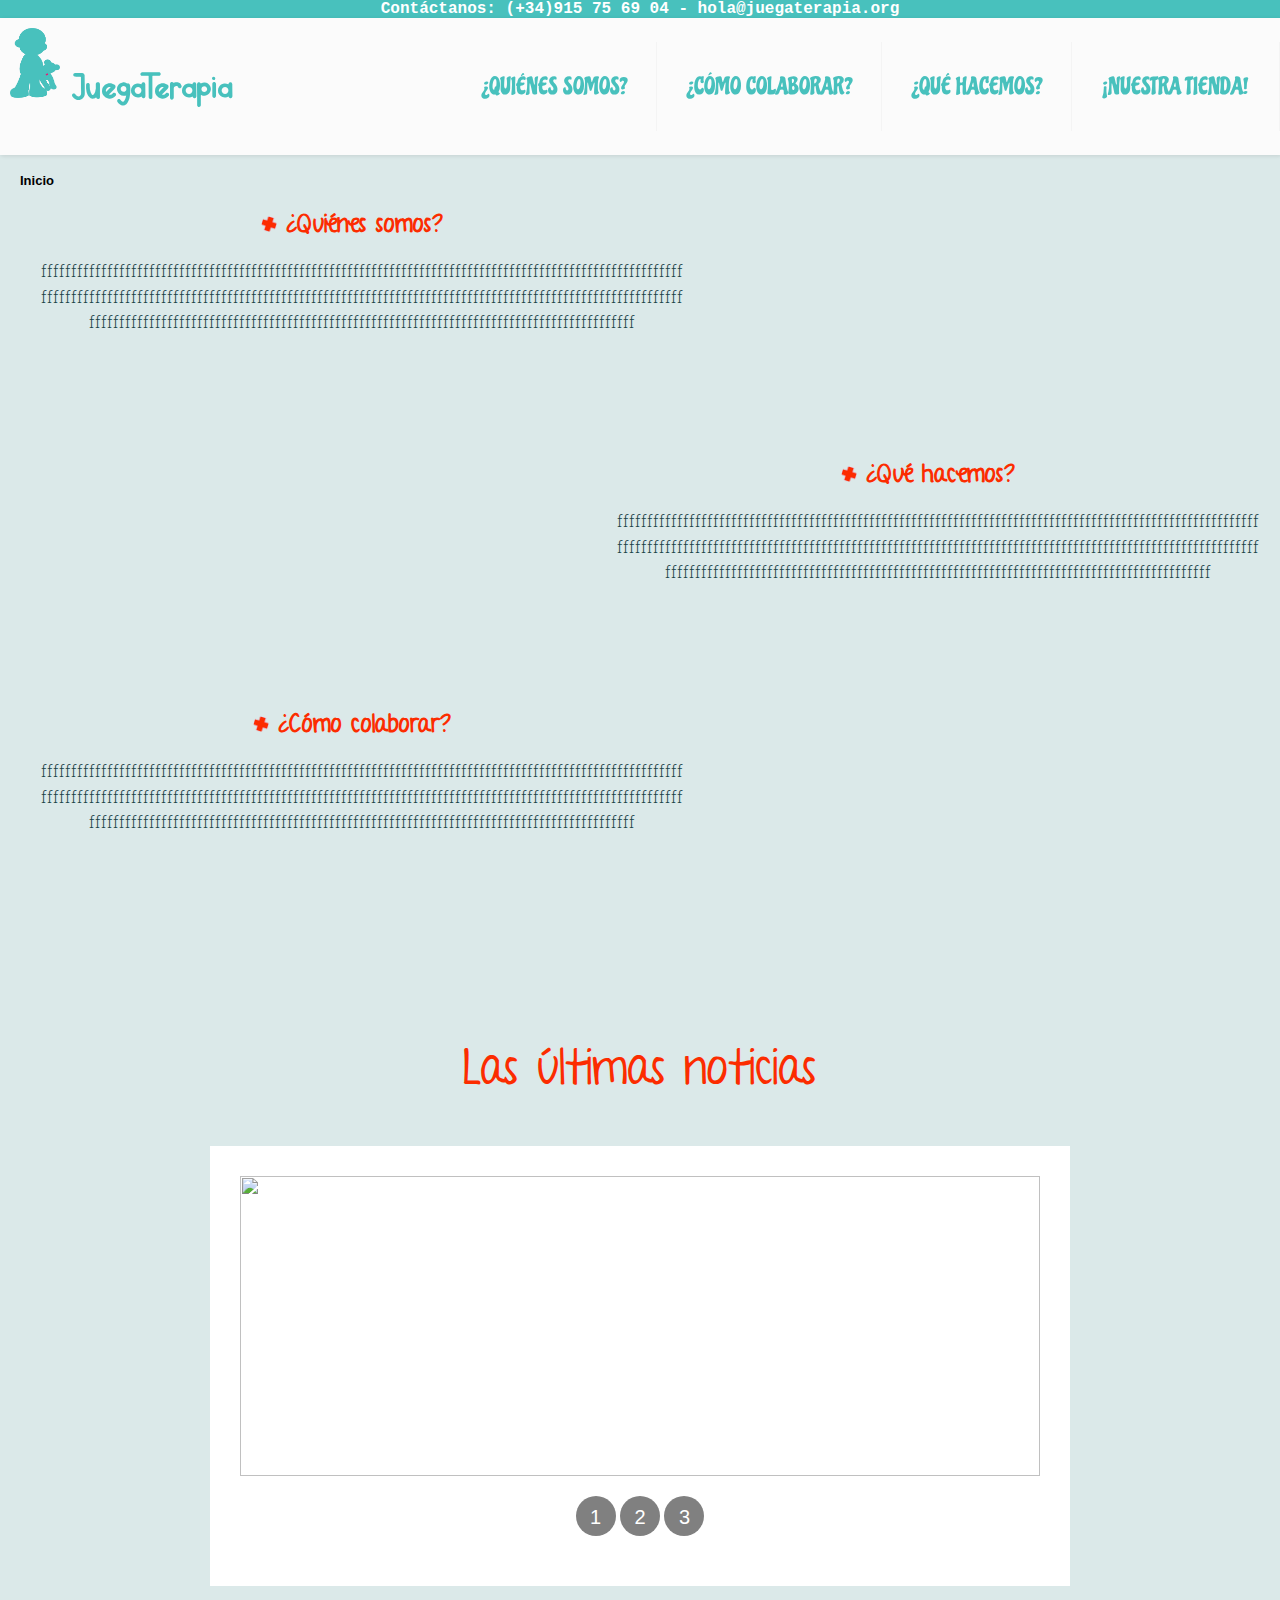
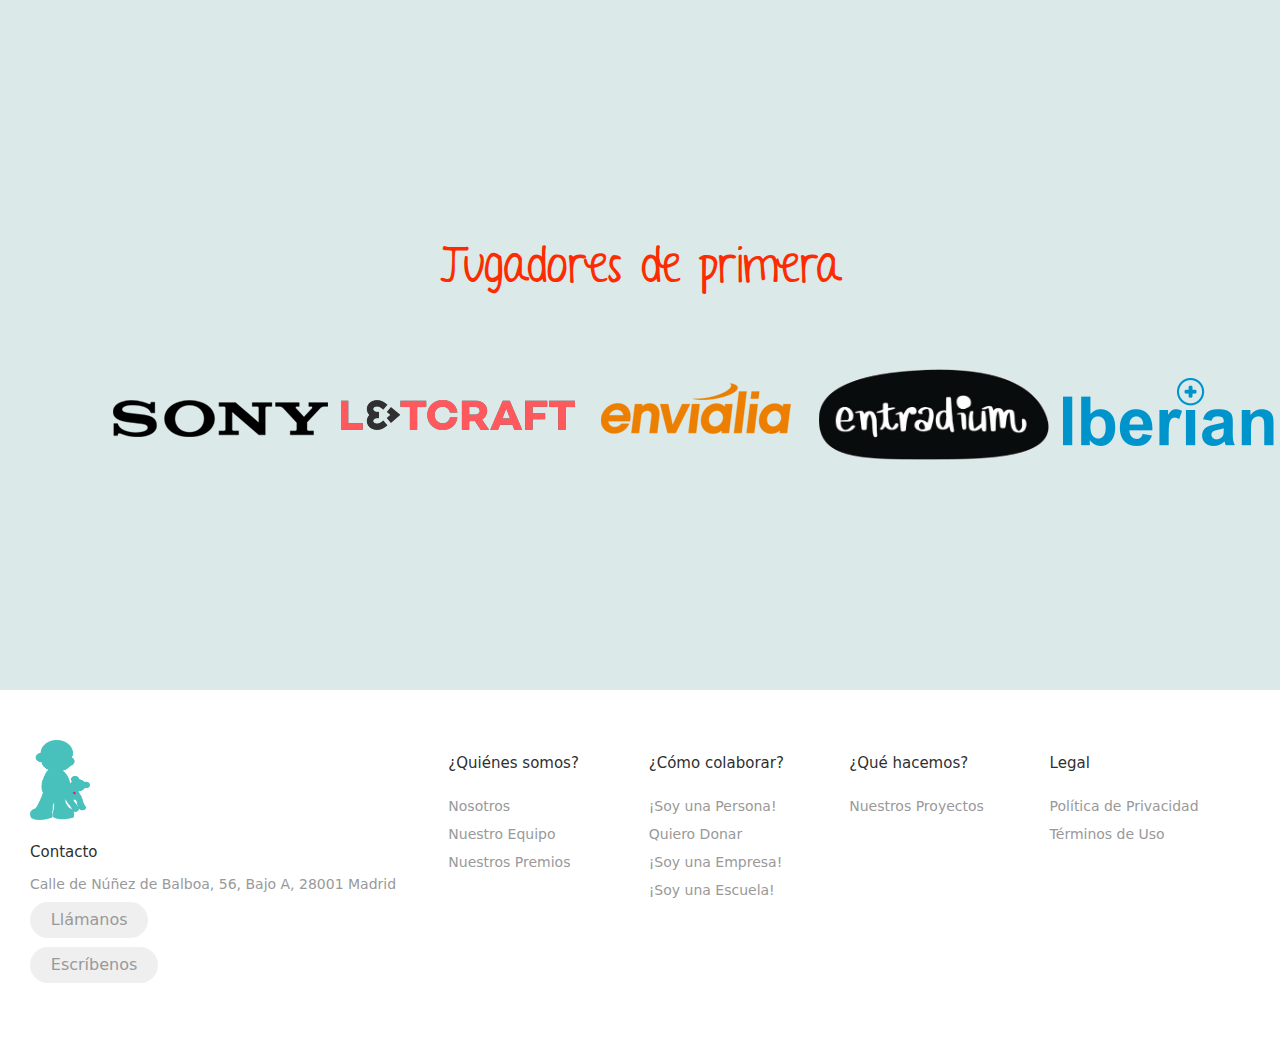
==== template/index.html @ b1e255b7 "v1.0 Plantillas Principales" ====
<!doctype html>
<html lang="en">
  <head>
    <!-- Required meta tags -->
    <meta charset="utf-8">
    <meta name="viewport" content="width=device-width, initial-scale=1">
    <link rel="stylesheet" href="../css/body.css">
    <link rel="stylesheet" href="../css/header.css">
    <link rel="stylesheet" href="../css/carrusel.css">
    <link rel="stylesheet" href="../css/piePag.css">
    <title>JuegaTerapia</title>
  </head> 

  

  <body class="body">

    <div class="containerP">
      Contáctanos: (+34)915 75 69 04 - hola@juegaterapia.org
    </div>

    <div class="containerEsp">
      <header class="header">
          
  
        <div class="logo">
          <img src="../images/icono.png" alt="" width="50" height="70">
          JuegaTerapia
        </div>

        <input class="menu-btn" type="checkbox" id="menu-btn" />
        <label class="menu-icon" for="menu-btn"><span class="navicon"></span></label>

        <ul class="menu">
          <div class="dropdown">
            <li style="color: var(--blue);"><a>¿QUIÉNES SOMOS?</a></li>
            <div class="dropdown-content">
              <div class="line">
                <a href="./nosotros.html">Nosotros</a>
              </div>
              <div class="line">
                <a href="./equipo.html">Nuestro Equipo</a>
              </div>
              <div class="line">
                <a href="./premios.html">Nuestros Premios</a>
              </div>
            </div>
          </div>

          <div class="dropdown">
            <li style="color: var(--blue);"><a>¿CÓMO COLABORAR?</a></li>
            <div class="dropdown-content">
              <div class="line">
                <a href="./persona.html">¡Soy una persona!</a>
              </div>
              <div class="line">
                <a href="./donar.html">Quiero Donar</a>
              </div>
              <div class="line">
                <a href="./empresa.html">¡Soy una empresa!</a>
              </div>
              <div class="line">
                <a href="./escuela.html">¡Soy una escuela!</a>
              </div>
            </div>
          </div>
          <li><a style="color: var(--blue);" href="./proyectos.html">¿QUÉ HACEMOS?</a></li>
          <li><a style="color: var(--blue);" href="#">¡NUESTRA TIENDA!</a></li>
        </ul>
      </header>
    </div>

    <div class="migasPan">
      <a style="font-weight: bold">Inicio</a>
    </div>

    <div class="containerN">
      <div class="containerLeft">
        <h2>
          <img loading="lazy" src="../images/cruz.png" alt="" width="16" height="16">
          <a href="./nosotros.html">¿Quiénes somos?</a>
        </h2>
        <p>
          [base64]
        </p>
      </div>
  
      <div class="containerRight">
        <h2>
          <img loading="lazy" src="../images/cruz.png" alt="" width="16" height="16">
          <a href="./proyectos.html">¿Qué hacemos?</a>
        </h2>
        <p>[base64]
      </div>
  
      <div class="containerLeft">
        
        <h2>
          <img loading="lazy" src="../images/cruz.png" alt="" width="16" height="16">
          <a href="./donar.html">¿Cómo colaborar?</a>
        </h2>
        <p>[base64]
        </p>
      </div>
  
      <div class="containerPo">
      </div>
    </div>

    <p class="titulo">Las últimas noticias</p>

    <!--El carrusel de ultimas noticias-->
    <!--Images carousel-->

    <div class="containerCa">
  
      <ul class="slider">
        <li id="slide1">
          <img src="https://s3-us-west-2.amazonaws.com/s.cdpn.io/3947459/car.jpg"/>
        </li>
        <li id="slide2">
          <img src="https://s3-us-west-2.amazonaws.com/s.cdpn.io/3947459/sunset.jpg"/>
        </li>
        <li id="slide3">
          <h1>Ejemplo con otros elementos</h1>
          <p>Esto es un párrafo de ejemplo para comprobar que podemos meter cualquier tipo de elementos en el slider</p>
          <a href="https://kikopalomares.com/">¡Corre a mi web para más contenido!</a>
        </li>
      </ul>
      
      <ul class="menu">
        <li>
          <a href="#slide1">1</a>
        </li>
        <li>
          <a href="#slide2">2</a>
        </li>
         <li>
          <a href="#slide3">3</a>
        </li>
      </ul>
      
    </div>


    <p class="titulo" style="padding-top:200px;">Jugadores de primera</p>
    <table style="border: hidden; padding-left: 100px; padding-bottom: 200px;">
      <tbody>
        <tr>
          <td style="border: hidden;">
            <a href="https://www.playstation.com/es-es/"><img src="../images/logo_sony.png" alt="Sony"></a>
          </td>
          <td style="border: hidden;">
            <a href="https://www.youtube.com/user/L3TCraft"><img src="../images/L3Tcraft-1-1.png" alt="L3Tcraft"></a>
          </td>
          <td style="border: hidden;">
            <a href="http://www.envialia.com/"><img src="../images/logo_envialia.png" alt="Envialia"></a>
          </td>
          <td style="border: hidden;">
            <a href="https://entradium.com/"><img src="../images/entradium_logo-1.png" alt="Entradium"></a>
          </td>
          <td style="border: hidden;">
            <a href="https://www.iberiancare.com/"><img src="../images/cabecera-iberian-care.png" alt="IberianCare"></a>
          </td>
        </tr>
      </tbody>
    </table>

    <!--Pie de página-->
    <footer class="footer">
      <div class="footer__addr">
        <h3 class="footer__logo"><img src="../images/icono.png" width="60" height="80" alt="JuegaTerapia"></h3>              
            
        <h3>Contacto</h3>
        
        <address>
          Calle de Núñez de Balboa, 56, Bajo A, 28001 Madrid<br>
          <a class="footer__btn" href="tel:+34-915756904">Llámanos</a>
          <a class="footer__btn" href="mailto:hola@juegaterapia.org">Escríbenos</a>
        </address>
      </div>
      
      <ul class="footer__nav">
        <li class="nav__item">
          <h3 class="nav__title">¿Quiénes somos?</h3>
    
          <ul class="nav__ul">
            <li>
              <a href="./nosotros.html">Nosotros</a>
            </li>
    
            <li>
              <a href="./equipo.html">Nuestro Equipo</a>
            </li>
                
            <li>
              <a href="./premios.html">Nuestros Premios</a>
            </li>
          </ul>
        </li>
        
        <li class="nav__item">
          <h3 class="nav__title">¿Cómo colaborar?</h3>
          
          <ul class="nav__ul">
            <li>
              <a href="./persona.html">¡Soy una Persona!</a>
            </li>
    
            <li>
              <a href="./donar.html">Quiero Donar</a>
            </li>
                
            <li>
              <a href="./empresa.html">¡Soy una Empresa!</a>
            </li>

            <li>
              <a href="./escuela.html">¡Soy una Escuela!</a>
            </li>
          </ul>
        </li>

        <li class="nav__item">
          <h3 class="nav__title">¿Qué hacemos?</h3>
          
          <ul class="nav__ul">
            <li>
              <a href="./proyectos.html">Nuestros Proyectos</a>
            </li>
          </ul>
        </li>
        
        <li class="nav__item">
          <h3 class="nav__title">Legal</h3>
          
          <ul class="nav__ul">
            <li>
              <a href="./privacidad.html">Política de Privacidad</a>
            </li>
            
            <li>
              <a href="./tuso.html">Términos de Uso</a>
            </li>
          </ul>
        </li>
      </ul>
    </footer>
  </body>
</html>
---- css/body.css ----
*{
    --blue: #48c1bd; 
    --red: #fc2c00;
    --h: 'Rain';
    --texto: 'Roboto';
}


/*Fuentes*/
@font-face {
    font-family: 'Rain';
    src: url(../fonts/AYearWithoutRain.ttf) format('truetype');
    font-style: normal;
}

@font-face {
    font-family: 'Roboto';
    src: url(../fonts/RobotoSlab-Light.ttf) format('truetype'); /*Si veo que no se entiende bien, lo hago con el regular*/
    font-style: normal;
}


.body{
    margin: 0;
    font-family: Helvetica, sans-serif;
    background-color: #dbe9e9;
}

.body .containerLeft {
    width: 55%;
    height: 25%;
    margin: 1 auto;
    float: left;
    padding-bottom: 50px;
}

.body h2{
    font-family: var(--h), sans-serif;
    color: var(--red);
    font-size: 1.5em;
    text-align: center;
}


.containerLeft p, .containerRight p{
    font-family: var(--texto), sans-serif;
    margin-left: 20px;
    text-align: center;
    overflow-wrap: break-word;
    font-size: 16px;
    font-weight: 400;
    line-height: 1.6em;
    color: #1c4348;
    padding-left: 20px;
    padding-right: 20px;
}

.body .containerRight {
    width: 55%;
    height: 25%;
    margin: 1 auto;
    float: right;
    padding-bottom: 50px;
}

.containerLeft a:link, .containerRight a:link{
    color: var(--red);
	TEXT-DECORATION: none;
}

.containerLeft a:visited, .containerRight a:visited {
    color: var(--red);
	TEXT-DECORATION: none
}

.containerLeft a:hover, .containerRight a:hover{ 
    color: var(--red);
	TEXT-DECORATION:underline;
}


.logo a{
    color: var(--blue);
    text-decoration: none;
}


.migasPan{
    font-size: 13px; 
    padding-left: 20px;
}

.migasPan a::after{
    content: ">";
    padding-left: 5px;
    padding-right: 5px;
}

.migasPan a:last-child::after{
    content: "";
}

.migasPan a::backdrop{
    content: "";
}

.migasPan a::before{
    content: "";
}

.migasPan a:link{
    color: black;
    text-decoration: none;
}

.migasPan a:visited{
    COLOR:#666666; 
	TEXT-DECORATION: none
}

.footer a:hover { 
	COLOR: #fc2c00;
	TEXT-DECORATION:underline;
}
 

.container{
    padding-top: 50px;
    position: relative;
    width: all;
    height: auto;
    margin: 1 auto;
    float: center;
    padding-bottom: 50px;
}

.containerN{
    position: relative;
    width: 100%;
    height: 800px;
    margin: 1 auto;
}

.titulo{
    font-family: var(--h), sans-serif;
    color: var(--red);
    font-size: 3em;
    text-align: center;
}

.containerPo{
    width:100%;
    height: 0px;
}

h1{
    font: 40px var(--h), sans-serif;
    margin-top: 30px;
    text-align: center;
    text-transform: uppercase;
}

h1.no-span {
    display: table;
    white-space: nowrap;
}

h1.no-span::before {
    border-top: 1px solid var(--red);
    content: '';
    display: table-cell;
    position: relative;
    top: 0.5em;
    width: 45%;
    right: 1.5%;
}

h1.no-span::after{
    border-top: 1px solid var(--red);
    content: '';
    display: table-cell;
    position: relative;
    top: 0.5em;
    width: 44%;
    left: 1.5%;

}

h1.background {
    position: relative;
    z-index: 1;
}

h1.background span {
    background: var(--background);
    padding: 0 15px;
}

h1.background::before {
    border-top: 2px solid #dfdfdf;
    content:"";
    margin: 0 auto; /* this centers the line to the full width specified */
    position: absolute; /* positioning must be absolute here, and relative positioning must be applied to the parent */
    top: 50%; left: 0; right: 0; bottom: 0;
    width: 95%;
    z-index: -1;
}
---- css/header.css ----
/* header */
*{
    --blue: #48c1bd; 
    --tmenu: 'Little Orion';
    --titulo: 'Chicle Regular';
    --background: #fbfbfb;
    --white: white;
}


/*Fuentes*/
@font-face {
    font-family: 'Little Orion';
    src: url(../fonts/LittleOrion-PersonalUse.otf) format('truetype');
    font-style: normal;
    font-weight: bold !important;
}




@font-face {
    font-family: 'Chicle Regular';
    src: url(../fonts/Chicle-Regular.ttf) format('truetype');
    font-style: normal;
    font-weight: bold !important;
}


.header {
    background-color: var(--background);
    box-shadow: 1px 1px 4px 0 rgba(0,0,0,.1);
    position: fixed;
    width: 100%;
    z-index: 3;
    height: auto;
    margin: 0;
}
    
.containerP{
    width: 100%;
    height: auto;
    background-color: var(--blue);
    font-family:'Courier New', Courier, monospace;
    color: var(--white);
    text-align: center;
    font-size: 1em;
    font-weight: bold;
}

.header ul {
    padding: 0;
    list-style: none;
    overflow: hidden;
    background-color: var(--background);
}

.header li a {
    display: block;
    padding: 20px 20px;
    border-right: 1px solid #f4f4f4;
    text-decoration: none;
}

.header li a:hover,
.header .menu-btn:hover {
    background-color: #f4f4f4;
}

.header .logo {
    display: block;
    float: left;
    padding: 10px 10px;
    /*Esto es mío para la letra del logo*/
    color: var(--blue);
    font-size: 2.5em;
    font-family: var(--tmenu), sans-serif;
}

/* menu */

.header .menu {
    color: var(--blue);
    clear: both;
    max-height: 0;
    transition: max-height .2s ease-out;
    font-size: 1.5em;
    font-family: var(--titulo), sans-serif;
}

/* menu icon */

.header .menu-icon {
    cursor: pointer;
    display: inline-block;
    padding: 28px 20px;
    position: relative;
    user-select: none;
}

.header .menu-icon .navicon {
    background: #333;
    display: block;
    height: 2px;
    position: relative;
    transition: background .2s ease-out;
    width: 18px;
}

.header .menu-icon .navicon:before,
.header .menu-icon .navicon:after {
    background: #333;
    content: '';
    display: block;
    height: 100%;
    position: absolute;
    transition: all .2s ease-out;
    width: 100%;
}

.header .menu-icon .navicon:before {
    top: 5px;
}

.header .menu-icon .navicon:after {
    top: -5px;
}

/* menu btn */

.header .menu-btn {
    display: none;
}

.header .menu-btn:checked ~ .menu {
    max-height: 240px;
}

.header .menu-btn:checked ~ .menu-icon .navicon {
    background: transparent;
}

.header .menu-btn:checked ~ .menu-icon .navicon:before {
    transform: rotate(-45deg);
}

.header .menu-btn:checked ~ .menu-icon .navicon:after {
    transform: rotate(45deg);
}

.header .menu-btn:checked ~ .menu-icon:not(.steps) .navicon:before,
.header .menu-btn:checked ~ .menu-icon:not(.steps) .navicon:after {
    top: 0;
}

/* 48em = 768px */

@media (min-width: 48em) {
    .header li {
        float: left;
    }
    .header li a {
        padding: 30px 30px;
    }
    .header .menu {
        clear: none;
        float: right;
        max-height: none;
        color: var(--blue);
    }
    .header .menu-icon {
        display: none;
    }
}

.containerP{
    margin: 0 auto;
    width: 100%;
}

body{
    margin: 0 auto;
}


.containerEsp{
    position: relative;
    width: 100%;
    height: 155.2px;
    background-color: transparent;
}

/*DropDown*/

.dropdown {
  float: left;
  overflow: hidden;
}


.dropdown-content {
  margin-left: 1vmax;
  display: none;
  position: absolute;
  background-color: var(--blue);
  min-width: 14vmax;
  box-shadow: 0px 8px 16px 0px rgba(0,0,0,0.2);
  z-index: 1;
   
}
.dropdown-content a {
  float: none;
  color: white;
  padding: 12px 16px;
  text-decoration: none;
  display: block;
  text-align: left;
}

.dropdown-content a:hover {
  background-color: #ededed;
  color: var(--red);

}
.line::after {
    content: '';
    display: block;
    width: 0;
    height: 2px;
    background: #0f2952;
    transition: width 2s;
}

.line:hover::after {
    width: 100%;
    transition: width 2s;
}

.dropdown:hover .dropdown-content {
  display: block;
}
---- css/carrusel.css ----
.containerCa{
    margin: auto;
    background-color: white;
    width: 800px;
    padding: 30px;
  }
  
  .containerCa ul, .containerCa li {
      padding: 0;
      margin: 0;
      list-style: none;
  }
  
  .containerCa ul.slider{
    position: relative;
    width: 800px;
    height: 300px;
  }
  
  .containerCa ul.slider li {
      position: absolute;
      left: 0px;
      top: 0px;
      opacity: 0;
      width: inherit;
      height: inherit;
      transition: opacity .5s;
      background:#fff;
  }
  
  .containerCa ul.slider li img{
    width: 100%;
    height: 300px;
    object-fit: cover;
  }
  
  .containerCa ul.slider li:first-child {
      opacity: 1; /*Mostramos el primer <li>*/
  }
  
  .containerCa ul.slider li:target {
      opacity: 1; /*Mostramos el <li> del enlace que pulsemos*/
  }
  
  .containerCa .menu{
    text-align: center;
    margin: 20px;
  }
  
  .containerCa .menu li{
    display: inline-block;
    text-align: center;
  }
  
  .containerCa .menu li a{
    display: inline-block;
    color: white;
    text-decoration: none;
    background-color: grey;
    padding: 10px;
    width: 20px;
    height: 20px;
    font-size: 20px;
    border-radius: 100%;
  }
---- css/piePag.css ----
.footer, .footer::before, .footer::after{
    font-family: acumin-pro, system-ui, sans-serif;
    margin: 0;
    display: grid;
    grid-template-rows: auto 1fr auto;
    font-size: 14px;
    background-color: #f4f4f4;
    align-items: start;
    min-height: 200px;
    display: flex;
    flex-flow: row wrap;
    padding: 30px 30px 20px 30px;
    color: #2f2f2f;
    background-color: #fff;
    border-top: 1px solid #e5e5e5;
  }

.footer a:link {
	COLOR: #999999; 
	TEXT-DECORATION: none;
}
.footer a:visited {
	COLOR:#666666; 
	TEXT-DECORATION: none
}

.footer a:hover { 
	COLOR: #fc2c00;
	TEXT-DECORATION:underline;
}

.footer a:active {
	BACKGROUND: #cf0; 
	COLOR: #fff
}

  .footer > * {
    flex:  1 100%;
  }
  
  .footer__addr {
    margin-right: 1.25em;
    margin-bottom: 2em;
  }
  
  .footer__logo {
    font-family: 'Pacifico', cursive;
    font-weight: 400;
    text-transform: lowercase;
    font-size: 1.5rem;
  }
  
  .footer__addr h3 {
    margin-top: 1.3em;
    font-size: 15px;
    font-weight: 400;
  }
  
  .nav__title {
    font-weight: 400;
    font-size: 15px;
  }
  
  .footer address {
    font-style: normal;
    color: #999;
  }
  
  .footer__btn {
    display: flex;
    align-items: center;
    justify-content: center;
    height: 36px;
    max-width: max-content;
    background-color: rgb(33, 33, 33, 0.07);
    border-radius: 100px;
    color: #2f2f2f;
    line-height: 0;
    margin: 0.6em 0;
    font-size: 1rem;
    padding: 0 1.3em;
  }
  
  .footer ul {
    list-style: none;
    padding-left: 0;
  }
  
  .footer li {
    line-height: 2em;
  }
  
  .footer a {
    text-decoration: none;
  }
  
  .footer__nav {
    display: flex;
      flex-flow: row wrap;
  }
  
  .footer__nav > * {
    flex: 1 50%;
    margin-right: 1.25em;
  }
  
  .nav__ul a {
    color: #999;
  }
  
  .nav__ul--extra {
    column-count: 2;
    column-gap: 1.25em;
  }
  
  .legal {
    display: flex;
    flex-wrap: wrap;
    color: #999;
  }
    
  .legal__links {
    display: flex;
    align-items: center;
  }
  
  .heart {
    color: #2f2f2f;
  }
  
  @media screen and (min-width: 24.375em) {
    .legal .legal__links {
      margin-left: auto;
    }
  }
  
  @media screen and (min-width: 40.375em) {
    .footer__nav > * {
      flex: 1;
    }
    
    .nav__item--extra {
      flex-grow: 2;
    }
    
    .footer__addr {
      flex: 1 0px;
    }
    
    .footer__nav {
      flex: 2 0px;
    }
  }
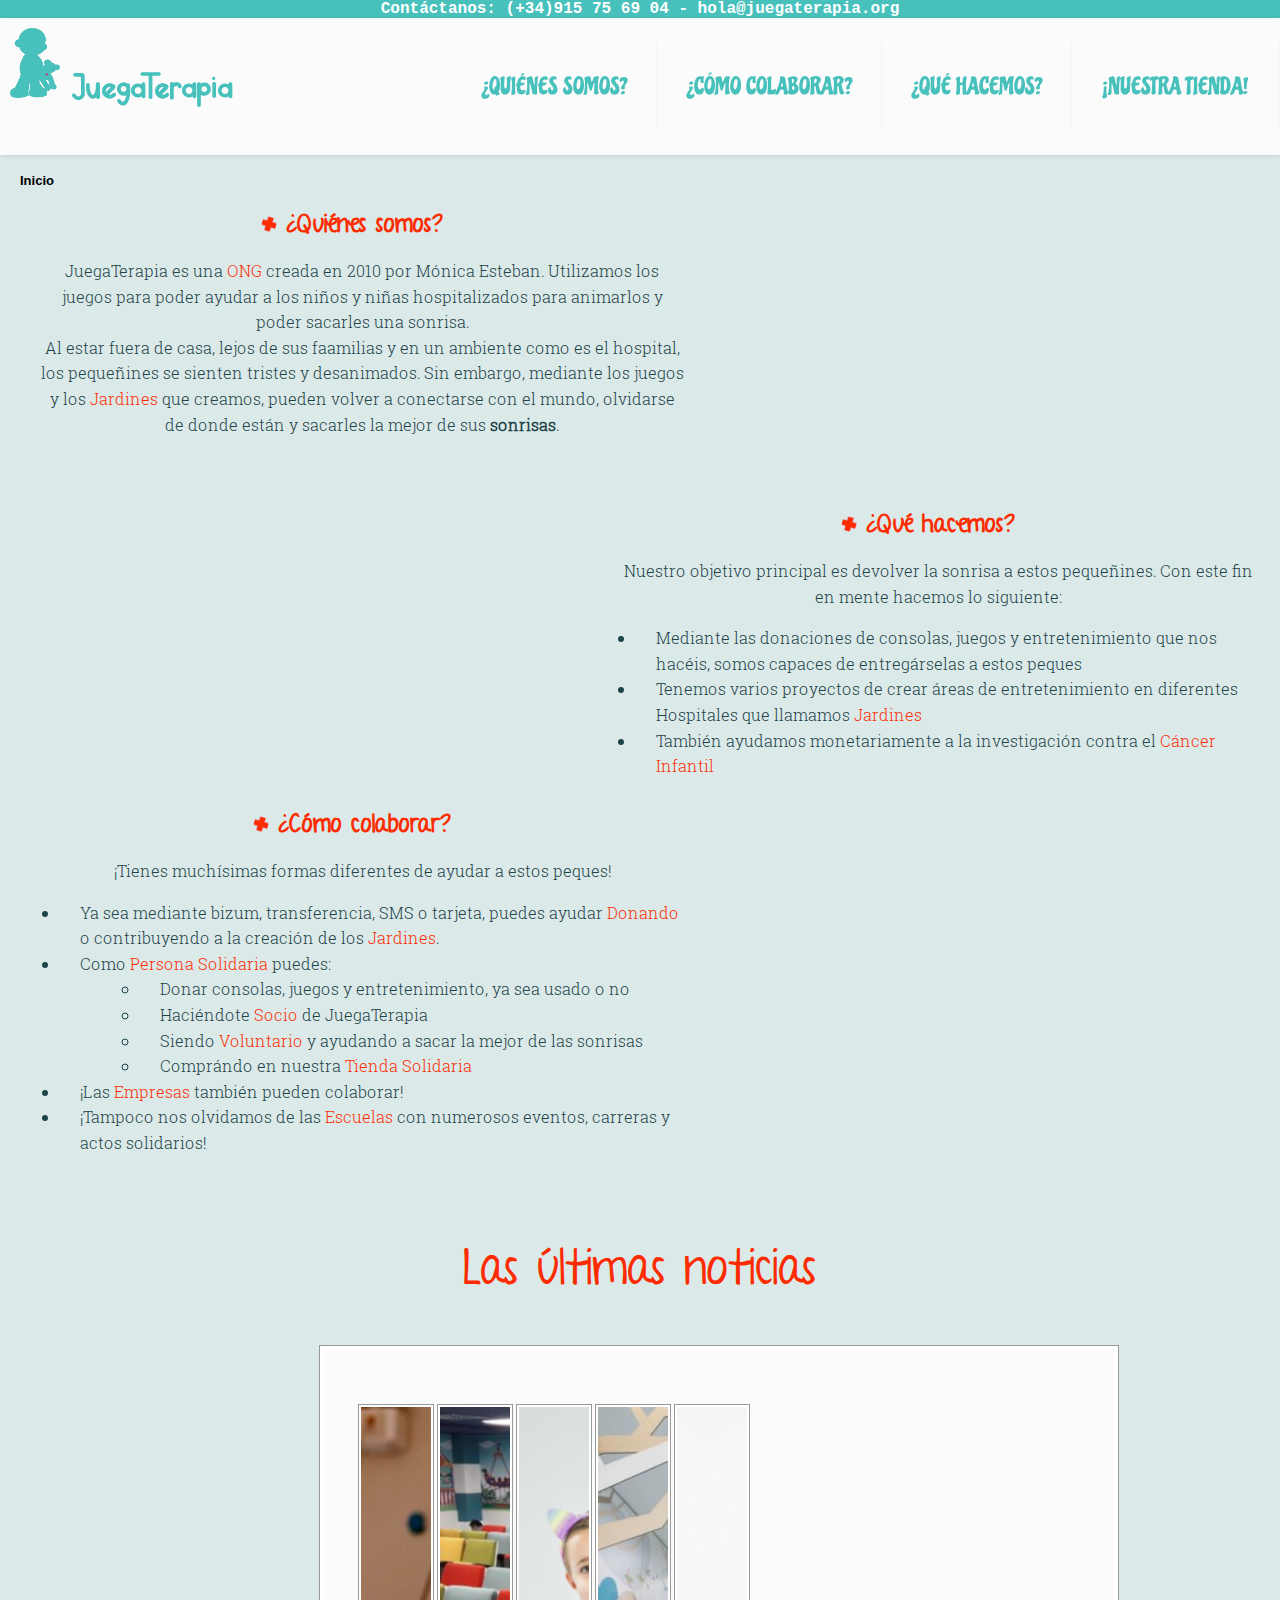
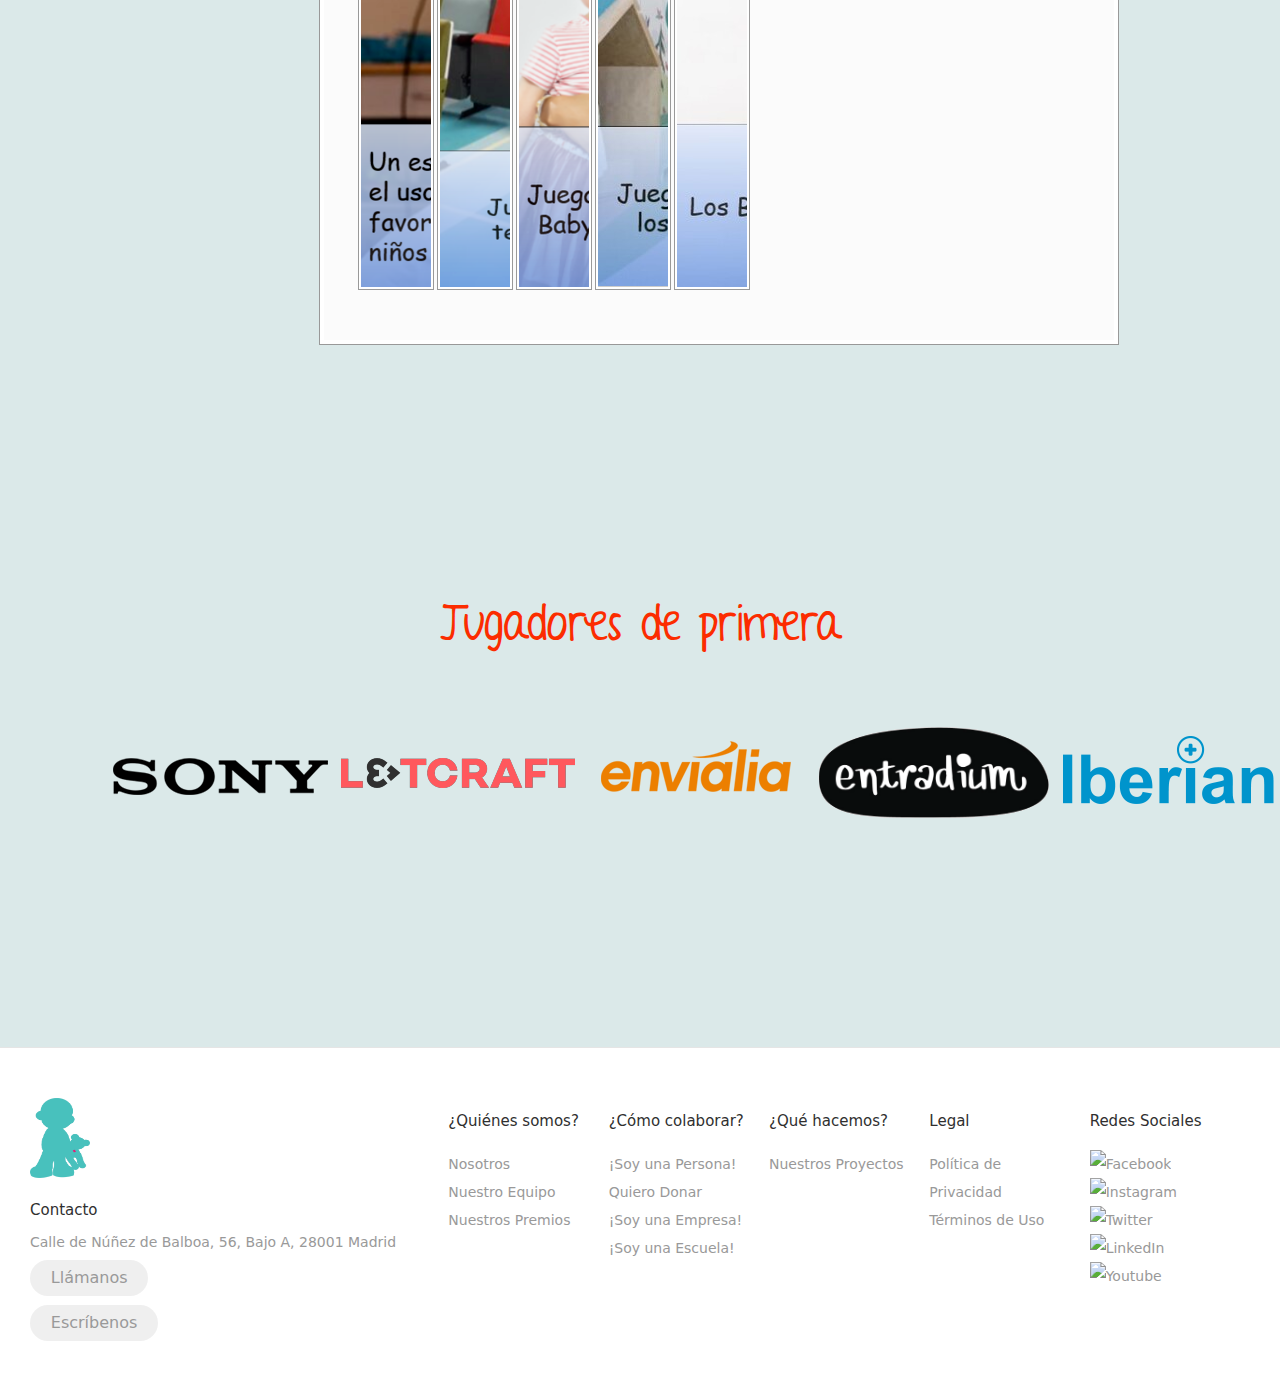
==== commit 69ef44a1: "v1.1 - Terminada index y actualizado footer" ====
--- a/template/index.html
+++ b/template/index.html
@@ -81,7 +81,10 @@
           <a href="./nosotros.html">¿Quiénes somos?</a>
         </h2>
         <p>
-          [base64]
+          JuegaTerapia es una <a href="">ONG</a> creada en 2010 por Mónica Esteban. Utilizamos los juegos para poder ayudar a los niños y niñas hospitalizados
+          para animarlos y poder sacarles una sonrisa.<br> Al estar fuera de casa, lejos de sus faamilias y en un ambiente como es el hospital, los pequeñines se 
+          sienten tristes y desanimados. Sin embargo, mediante los juegos y los <a href="./proyectos.html">Jardines</a> que creamos, pueden volver a conectarse con el mundo, 
+          olvidarse de donde están y sacarles la mejor de sus <strong>sonrisas</strong>. 
         </p>
       </div>
   
@@ -90,7 +93,14 @@
           <img loading="lazy" src="../images/cruz.png" alt="" width="16" height="16">
           <a href="./proyectos.html">¿Qué hacemos?</a>
         </h2>
-        <p>[base64]
+        <p>
+          Nuestro objetivo principal es devolver la sonrisa a estos pequeñines. Con este fin en mente hacemos lo siguiente:
+          <ul>
+            <li>Mediante las donaciones de consolas, juegos y entretenimiento que nos hacéis, somos capaces de entregárselas a estos peques</li>
+            <li>Tenemos varios proyectos de crear áreas de entretenimiento en diferentes Hospitales que llamamos <a href="./proyectos.html">Jardines</a></li>
+            <li>También ayudamos monetariamente a la investigación contra el <a href="https://www.cancer.gov/espanol/investigacion/areas/cancer-infantil">Cáncer Infantil</a></li>
+          </ul>
+        </p>
       </div>
   
       <div class="containerLeft">
@@ -99,7 +109,30 @@
           <img loading="lazy" src="../images/cruz.png" alt="" width="16" height="16">
           <a href="./donar.html">¿Cómo colaborar?</a>
         </h2>
-        <p>[base64]
+        <p>
+          ¡Tienes muchísimas formas diferentes de ayudar a estos peques!
+          <ul>
+
+            <li>Ya sea mediante bizum, transferencia, SMS o tarjeta, puedes ayudar <a href="./donar.html">Donando</a> o contribuyendo a la creación de los <a href="./proyectos.html">Jardines</a>.</li>
+
+            <li>
+              Como <a href="./persona.html">Persona Solidaria</a> puedes:
+              <ul>
+                <li>Donar consolas, juegos y entretenimiento, ya sea usado o no</li>
+                <li>Haciéndote <a href="./persona.html">Socio</a> de JuegaTerapia</li>
+                <li>Siendo <a href="./persona.html">Voluntario</a> y ayudando a sacar la mejor de las sonrisas</li>
+                <li>Comprándo en nuestra <a href="">Tienda Solidaria</a></li>
+              </ul>
+
+            <li>
+              ¡Las <a href="./empresa.html">Empresas</a> también pueden colaborar!
+            </li>
+
+            <li>
+              ¡Tampoco nos olvidamos de las <a href="./escuela.html">Escuelas</a> con numerosos eventos, carreras y actos solidarios!
+            </li>
+            </li>
+          </ul>
         </p>
       </div>
   
@@ -112,33 +145,22 @@
     <!--El carrusel de ultimas noticias-->
     <!--Images carousel-->
 
-    <div class="containerCa">
-  
-      <ul class="slider">
-        <li id="slide1">
-          <img src="https://s3-us-west-2.amazonaws.com/s.cdpn.io/3947459/car.jpg"/>
-        </li>
-        <li id="slide2">
-          <img src="https://s3-us-west-2.amazonaws.com/s.cdpn.io/3947459/sunset.jpg"/>
-        </li>
-        <li id="slide3">
-          <h1>Ejemplo con otros elementos</h1>
-          <p>Esto es un párrafo de ejemplo para comprobar que podemos meter cualquier tipo de elementos en el slider</p>
-          <a href="https://kikopalomares.com/">¡Corre a mi web para más contenido!</a>
-        </li>
-      </ul>
-      
-      <ul class="menu">
-        <li>
-          <a href="#slide1">1</a>
-        </li>
-        <li>
-          <a href="#slide2">2</a>
-        </li>
-         <li>
-          <a href="#slide3">3</a>
-        </li>
-      </ul>
+    <div class="containerCa" id="slider">
+        <div id="allpic">
+          <img src="../images/noticia-studio.png" title="Estudio"/>
+        </div>
+        <div id="allpic">
+          <img src="../images/noticia-cine.png"/>
+        </div>
+      <div id="allpic">
+          <img src="../images/noticia-Sara.png"/>
+        </div>
+      <div id="allpic">
+          <img src="../images/noticia-retiro.jpg"/>
+        </div>
+      <div id="allpic">
+          <img src="../images/noticia-Laura.jpg"/>
+        </div>
       
     </div>
 
@@ -244,7 +266,35 @@
             </li>
           </ul>
         </li>
+
+        <li class="nav__item">
+          <h3 class="nav__title">Redes Sociales</h3>
+          
+          <ul class="nav__ul">
+            <li>
+              <a href="./tuso.html"><img src="https://www.facebook.com/juegaterapia" alt="Facebook"></a>
+            </li>
+
+            <li>
+              <a href="./privacidad.html"><img src="https://www.instagram.com/juegaterapiaOrg/" alt="Instagram"></a>
+            </li>
+            
+            <li>
+              <a href="./tuso.html"><img src="https://twitter.com/juegaterapia" alt="Twitter"></a>
+            </li>
+
+            <li>
+              <a href="./tuso.html"><img src="https://es.linkedin.com/company/juegaterapia" alt="LinkedIn"></a>
+            </li>
+
+            <li>
+              <a href="./tuso.html"><img src="https://www.youtube.com/channel/UCFs-91-luX_8uUnnZDXphIA" alt="Youtube"></a>
+            </li>
+            
+          </ul>
+        </li>
+
       </ul>
+      
     </footer>
-  </body>
 </html>
--- a/css/body.css
+++ b/css/body.css
@@ -42,7 +42,7 @@
 }
 
 
-.containerLeft p, .containerRight p{
+.containerLeft p, .containerRight p, .containerLeft li, .containerRight li{
     font-family: var(--texto), sans-serif;
     margin-left: 20px;
     text-align: center;
@@ -54,6 +54,9 @@
     padding-left: 20px;
     padding-right: 20px;
 }
+.containerLeft li, .containerRight li{
+    text-align:left;
+}
 
 .body .containerRight {
     width: 55%;
@@ -137,7 +140,7 @@
 .containerN{
     position: relative;
     width: 100%;
-    height: 800px;
+    height: 1000px;
     margin: 1 auto;
 }
 
@@ -205,4 +208,3 @@
     width: 95%;
     z-index: -1;
 }
-  --- a/css/carrusel.css
+++ b/css/carrusel.css
@@ -1,67 +1,40 @@
 
   
   .containerCa{
-    margin: auto;
+    margin: 2;
     background-color: white;
-    width: 800px;
+    width: 385px;
+    height: 550px;
     padding: 30px;
+    padding-top: 50px;
   }
   
-  .containerCa ul, .containerCa li {
-      padding: 0;
-      margin: 0;
-      list-style: none;
+  #slider{
+    width:730px;
+    border:4px solid #fff;;
+    outline:1px solid #999;
+    height:510px;
+    margin-left: 25%;
+    background: #fbfbfb;
   }
-  
-  .containerCa ul.slider{
-    position: relative;
-    width: 800px;
-    height: 300px;
+  #allpic{
+    width:70px;
+    height:480px;
+    background:#ccc;
+    margin:5px 0 0 5px;
+    float:left;
+    transition:all .5s ease-out;
+    overflow:hidden;
+    border:2px solid #fff;;
+    outline:1px solid #999;
   }
-  
-  .containerCa ul.slider li {
-      position: absolute;
-      left: 0px;
-      top: 0px;
-      opacity: 0;
-      width: inherit;
-      height: inherit;
-      transition: opacity .5s;
-      background:#fff;
+  #allpic:hover {
+    width:385px;
   }
-  
-  .containerCa ul.slider li img{
-    width: 100%;
-    height: 300px;
-    object-fit: cover;
-  }
-  
-  .containerCa ul.slider li:first-child {
-      opacity: 1; /*Mostramos el primer <li>*/
-  }
-  
-  .containerCa ul.slider li:target {
-      opacity: 1; /*Mostramos el <li> del enlace que pulsemos*/
-  }
-  
-  .containerCa .menu{
-    text-align: center;
-    margin: 20px;
-  }
-  
-  .containerCa .menu li{
-    display: inline-block;
-    text-align: center;
-  }
-  
-  .containerCa .menu li a{
-    display: inline-block;
-    color: white;
-    text-decoration: none;
-    background-color: grey;
-    padding: 10px;
-    width: 20px;
-    height: 20px;
-    font-size: 20px;
-    border-radius: 100%;
+  #shadow{
+    width:600px;
+    height:30px;
+    margin:330px auto 0;
+    border-radius:50%;
+    box-shadow:0px 12px 10px 3px rgba(0,0,0, 0.5);
   }--- a/css/piePag.css
+++ b/css/piePag.css
@@ -151,4 +151,6 @@
     .footer__nav {
       flex: 2 0px;
     }
-  }+  }
+
+
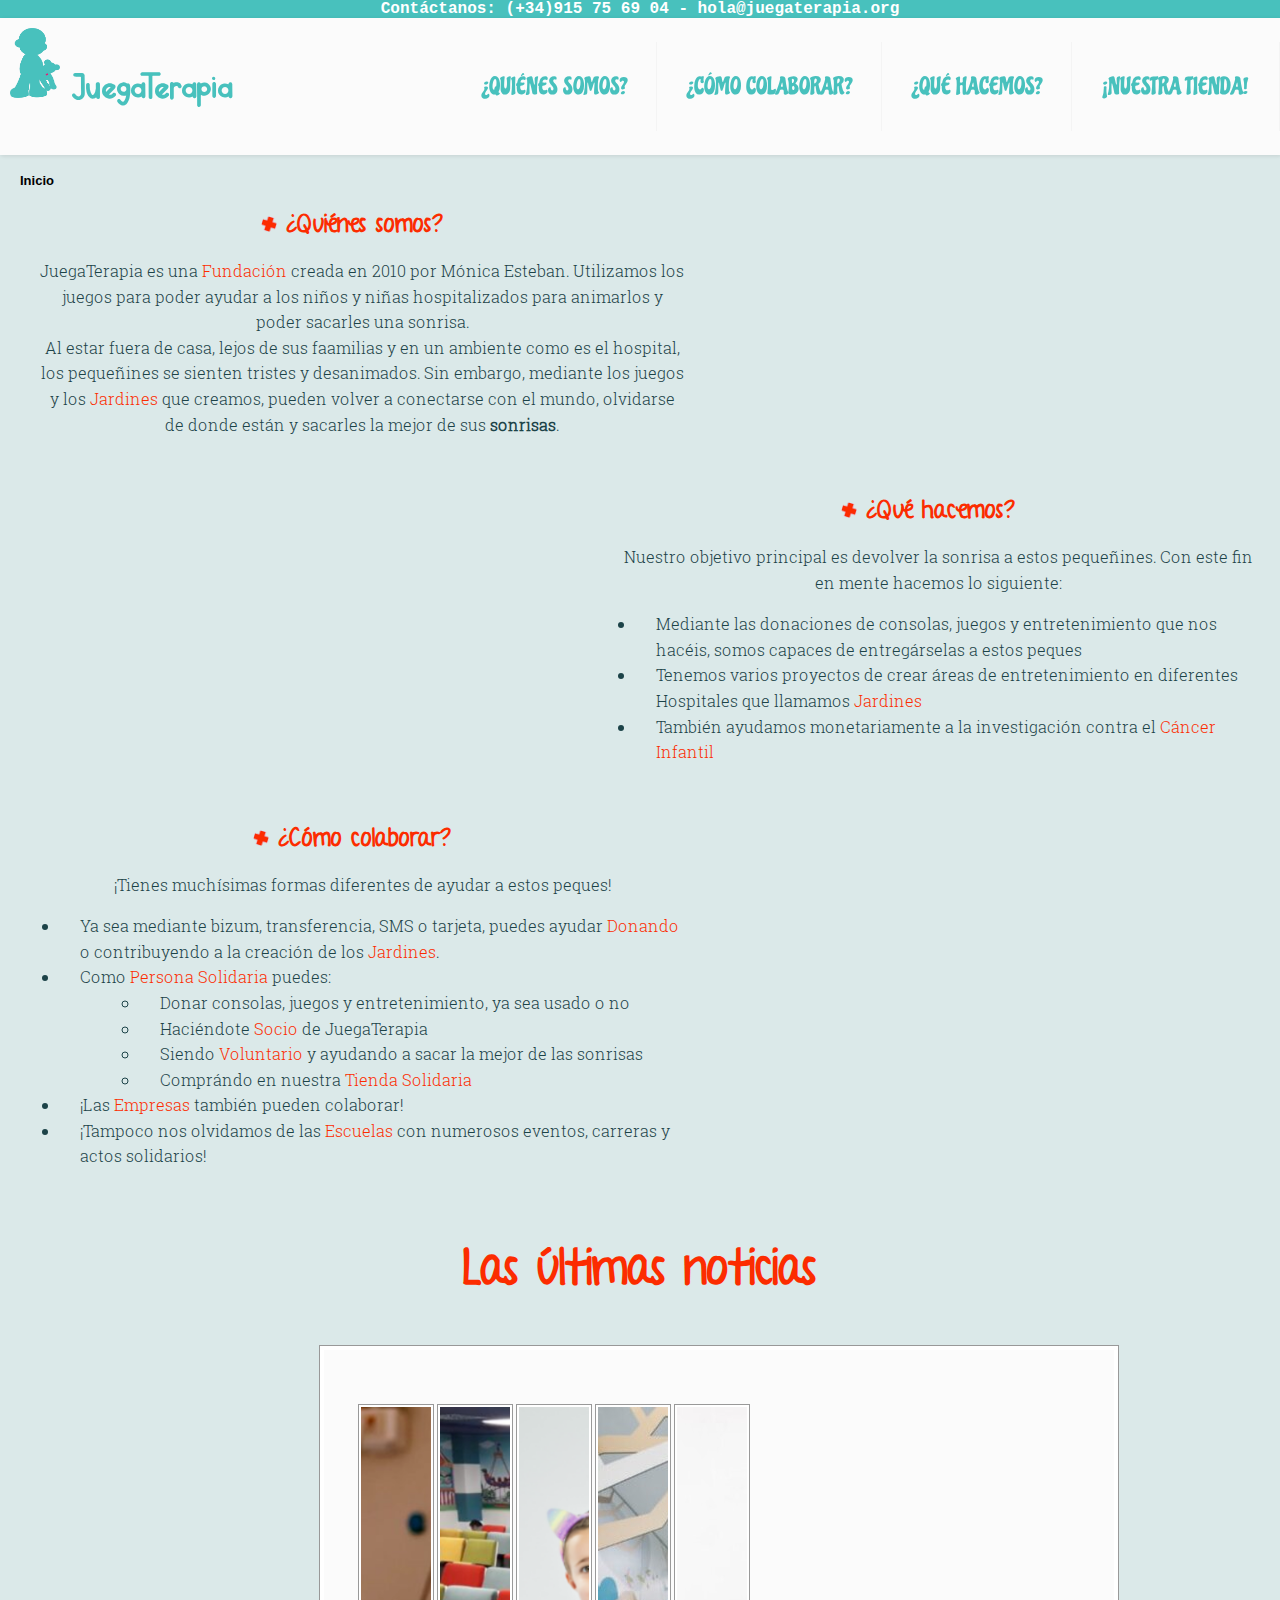
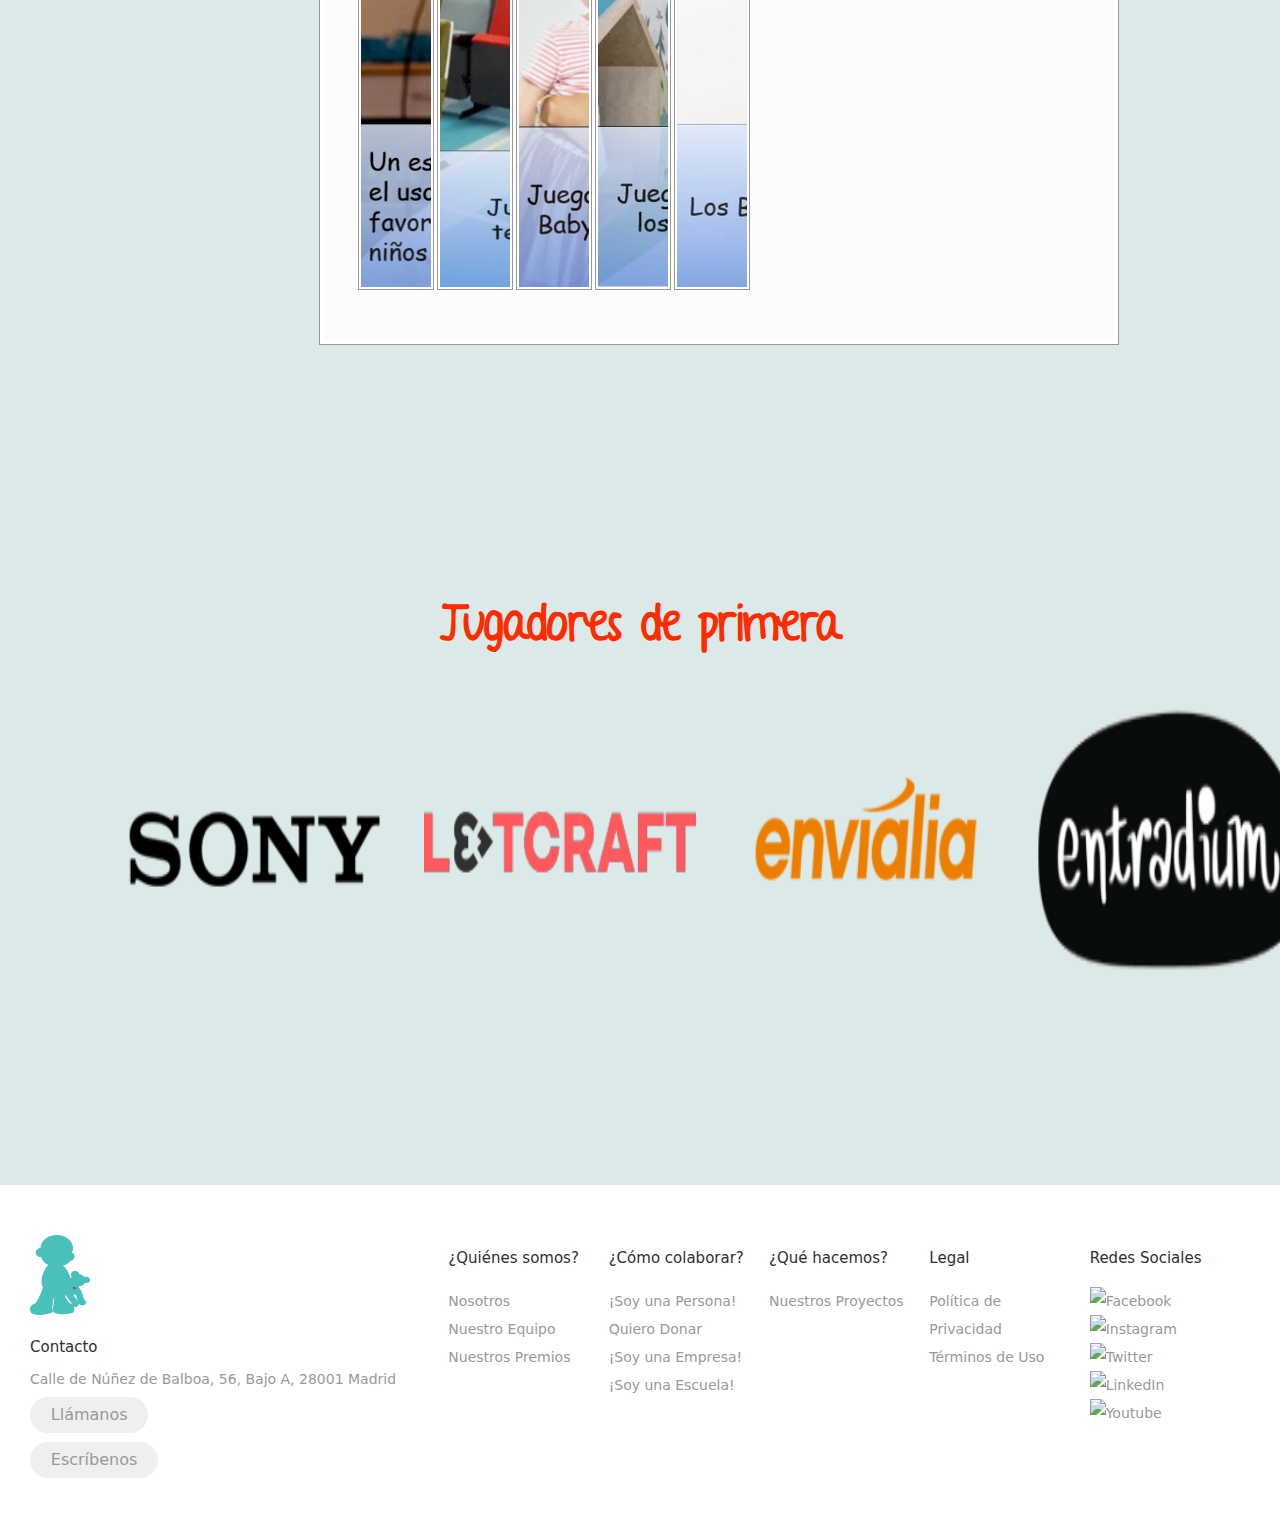
==== commit 144588bc: "v1.3 - Nosotros Completada y Correcciones" ====
--- a/template/index.html
+++ b/template/index.html
@@ -81,7 +81,7 @@
           <a href="./nosotros.html">¿Quiénes somos?</a>
         </h2>
         <p>
-          JuegaTerapia es una <a href="">ONG</a> creada en 2010 por Mónica Esteban. Utilizamos los juegos para poder ayudar a los niños y niñas hospitalizados
+          JuegaTerapia es una <a href="https://es.wikipedia.org/wiki/Fundaci%C3%B3n_(derecho)">Fundación</a> creada en 2010 por Mónica Esteban. Utilizamos los juegos para poder ayudar a los niños y niñas hospitalizados
           para animarlos y poder sacarles una sonrisa.<br> Al estar fuera de casa, lejos de sus faamilias y en un ambiente como es el hospital, los pequeñines se 
           sienten tristes y desanimados. Sin embargo, mediante los juegos y los <a href="./proyectos.html">Jardines</a> que creamos, pueden volver a conectarse con el mundo, 
           olvidarse de donde están y sacarles la mejor de sus <strong>sonrisas</strong>. 
@@ -140,32 +140,32 @@
       </div>
     </div>
 
-    <p class="titulo">Las últimas noticias</p>
+    <h3 class="titulo">Las últimas noticias</h3>
 
     <!--El carrusel de ultimas noticias-->
     <!--Images carousel-->
 
     <div class="containerCa" id="slider">
         <div id="allpic">
-          <img src="../images/noticia-studio.png" title="Estudio"/>
+          <img src="../images/noticia-studio.png" alt="Un estudio pionero revela que el uso de los videojuegos favorece la curación de los niños enfermos de cáncer" />
         </div>
         <div id="allpic">
-          <img src="../images/noticia-cine.png"/>
+          <img src="../images/noticia-cine.png" alt="Juegaterapia inaugura su tercer cine en Zaragoza"/>
         </div>
       <div id="allpic">
-          <img src="../images/noticia-Sara.png"/>
+          <img src="../images/noticia-Sara.png" alt="Juegaterapia presenta el nuevo babypelón de Sara Carbonero"/>
         </div>
       <div id="allpic">
-          <img src="../images/noticia-retiro.jpg"/>
+          <img src="../images/noticia-retiro.jpg" alt="Juegaterapia lleva el Retiro a los pasillos del Niño Jesús"/>
         </div>
       <div id="allpic">
-          <img src="../images/noticia-Laura.jpg"/>
+          <img src="../images/noticia-Laura.jpg" alt="Los Babypelones llegan a Italia"/>
         </div>
       
     </div>
 
 
-    <p class="titulo" style="padding-top:200px;">Jugadores de primera</p>
+    <h3 class="titulo" style="padding-top:200px;">Jugadores de primera</h3>
     <table style="border: hidden; padding-left: 100px; padding-bottom: 200px;">
       <tbody>
         <tr>
--- a/css/body.css
+++ b/css/body.css
@@ -28,10 +28,10 @@
 
 .body .containerLeft {
     width: 55%;
-    height: 25%;
+    height: auto;
     margin: 1 auto;
     float: left;
-    padding-bottom: 50px;
+    padding-bottom: 20px;
 }
 
 .body h2{
@@ -42,7 +42,7 @@
 }
 
 
-.containerLeft p, .containerRight p, .containerLeft li, .containerRight li{
+.containerLeft p, .containerRight p, .containerLeft li, .containerRight li, .body p{
     font-family: var(--texto), sans-serif;
     margin-left: 20px;
     text-align: center;
@@ -60,23 +60,23 @@
 
 .body .containerRight {
     width: 55%;
-    height: 25%;
+    height: auto;
     margin: 1 auto;
     float: right;
-    padding-bottom: 50px;
-}
-
-.containerLeft a:link, .containerRight a:link{
+    padding-bottom: 20px;
+}
+
+.containerLeft a:link, .containerRight a:link, .body p a:link{
     color: var(--red);
 	TEXT-DECORATION: none;
 }
 
-.containerLeft a:visited, .containerRight a:visited {
+.containerLeft a:visited, .containerRight a:visited, .body p a:visited{
     color: var(--red);
 	TEXT-DECORATION: none
 }
 
-.containerLeft a:hover, .containerRight a:hover{ 
+.containerLeft a:hover, .containerRight a:hover, .body p a:hover{ 
     color: var(--red);
 	TEXT-DECORATION:underline;
 }
@@ -202,9 +202,122 @@
 h1.background::before {
     border-top: 2px solid #dfdfdf;
     content:"";
-    margin: 0 auto; /* this centers the line to the full width specified */
-    position: absolute; /* positioning must be absolute here, and relative positioning must be applied to the parent */
+    margin: 0 auto;
+    position: absolute; 
     top: 50%; left: 0; right: 0; bottom: 0;
     width: 95%;
     z-index: -1;
 }
+
+
+.r{
+    float: right;
+    padding-right: 10%;
+    padding-left: 50px;
+    margin: 1 auto;
+    padding-bottom: 150px;
+}
+
+.l{
+    float: left;
+    padding-left: 10%;
+    margin: 1 auto;
+    padding-bottom: 150px;
+    padding-right: 50px;
+}
+
+table img{
+    padding-left: 15px;
+    padding-right: 15px;
+    width: 272px;
+    height: 272px;
+}
+
+/* only animate if the device supports hover */
+@media (hover: hover) {
+    #creditcard {
+      /*  set start position */
+      transform: translateY(110px);
+      transition: transform 0.1s ease-in-out;
+      /*  set transition for mouse enter & exit */
+    }
+  
+    #money {
+      /*  set start position */
+      transform: translateY(180px);
+      transition: transform 0.1s ease-in-out;
+      /*  set transition for mouse enter & exit */
+    }
+  
+    button:hover #creditcard {
+      transform: translateY(0px);
+      transition: transform 0.2s ease-in-out;
+      /*  overide transition for mouse enter */
+    }
+  
+    button:hover #money {
+      transform: translateY(0px);
+      transition: transform 0.3s ease-in-out;
+      /*  overide transition for mouse enter */
+    }
+  }
+  
+  @keyframes bounce {
+    0% {
+      transform: translateY(0);
+    }
+    50% {
+      transform: translateY(-0.25rem);
+    }
+    100% {
+      transform: translateY(0);
+    }
+  }
+  
+  .button:hover .button__text span {
+    transform: translateY(-0.25rem);
+    transition: transform .2s ease-in-out;
+  }
+  
+  /* styling */
+  
+  @import url("https://fonts.googleapis.com/css2?family=Lato:wght@300;400&display=swap");
+  
+  
+  .button {
+    display: flex;
+    align-items: center;
+    justify-content: center;
+    border: none;
+    outline: none;
+    background-color: purple;
+    padding: 1rem 90px 1rem 2rem;
+    position: relative;
+    border-radius: 8px;
+    letter-spacing: 0.7px;
+    background-color: #5086bd;
+    color: #fff;
+    font-size: 21px;
+    font-family: var(--texto), sans-serif;
+    cursor: pointer;
+    box-shadow: rgba(0, 9, 61, 0.2) 0px 4px 8px 0px;
+  }
+  
+  .button:active {
+    transform: translateY(1px);
+  }
+  
+  .button__svg {
+    position: absolute;
+    overflow: visible;
+    bottom: 6px;
+    right: 0.2rem;
+    height: 140%;
+  }
+
+  table .td{
+      border: hidden;
+      padding-left: 18.5px;
+      padding-right: 18.5px;
+  }
+  --- a/css/piePag.css
+++ b/css/piePag.css
@@ -1,5 +1,6 @@
 
 .footer, .footer::before, .footer::after{
+    width: auto;
     font-family: acumin-pro, system-ui, sans-serif;
     margin: 0;
     display: grid;
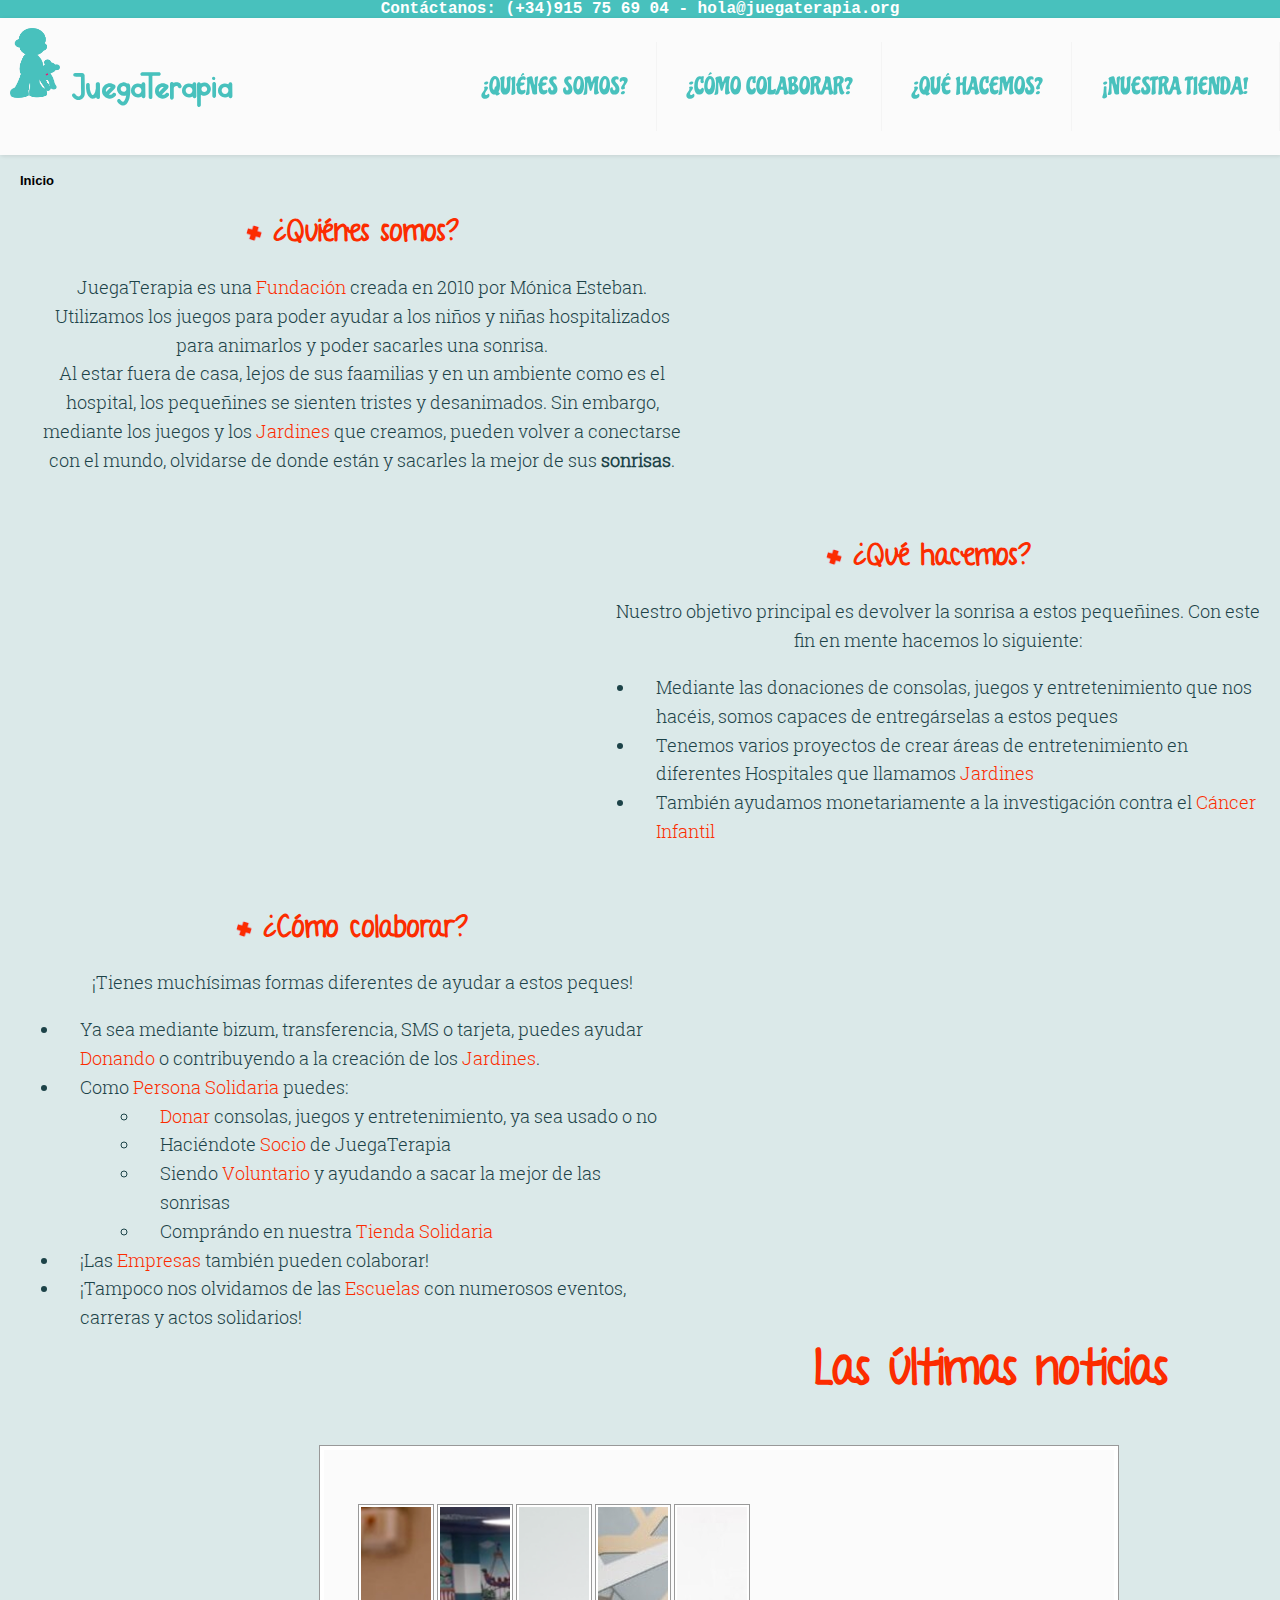
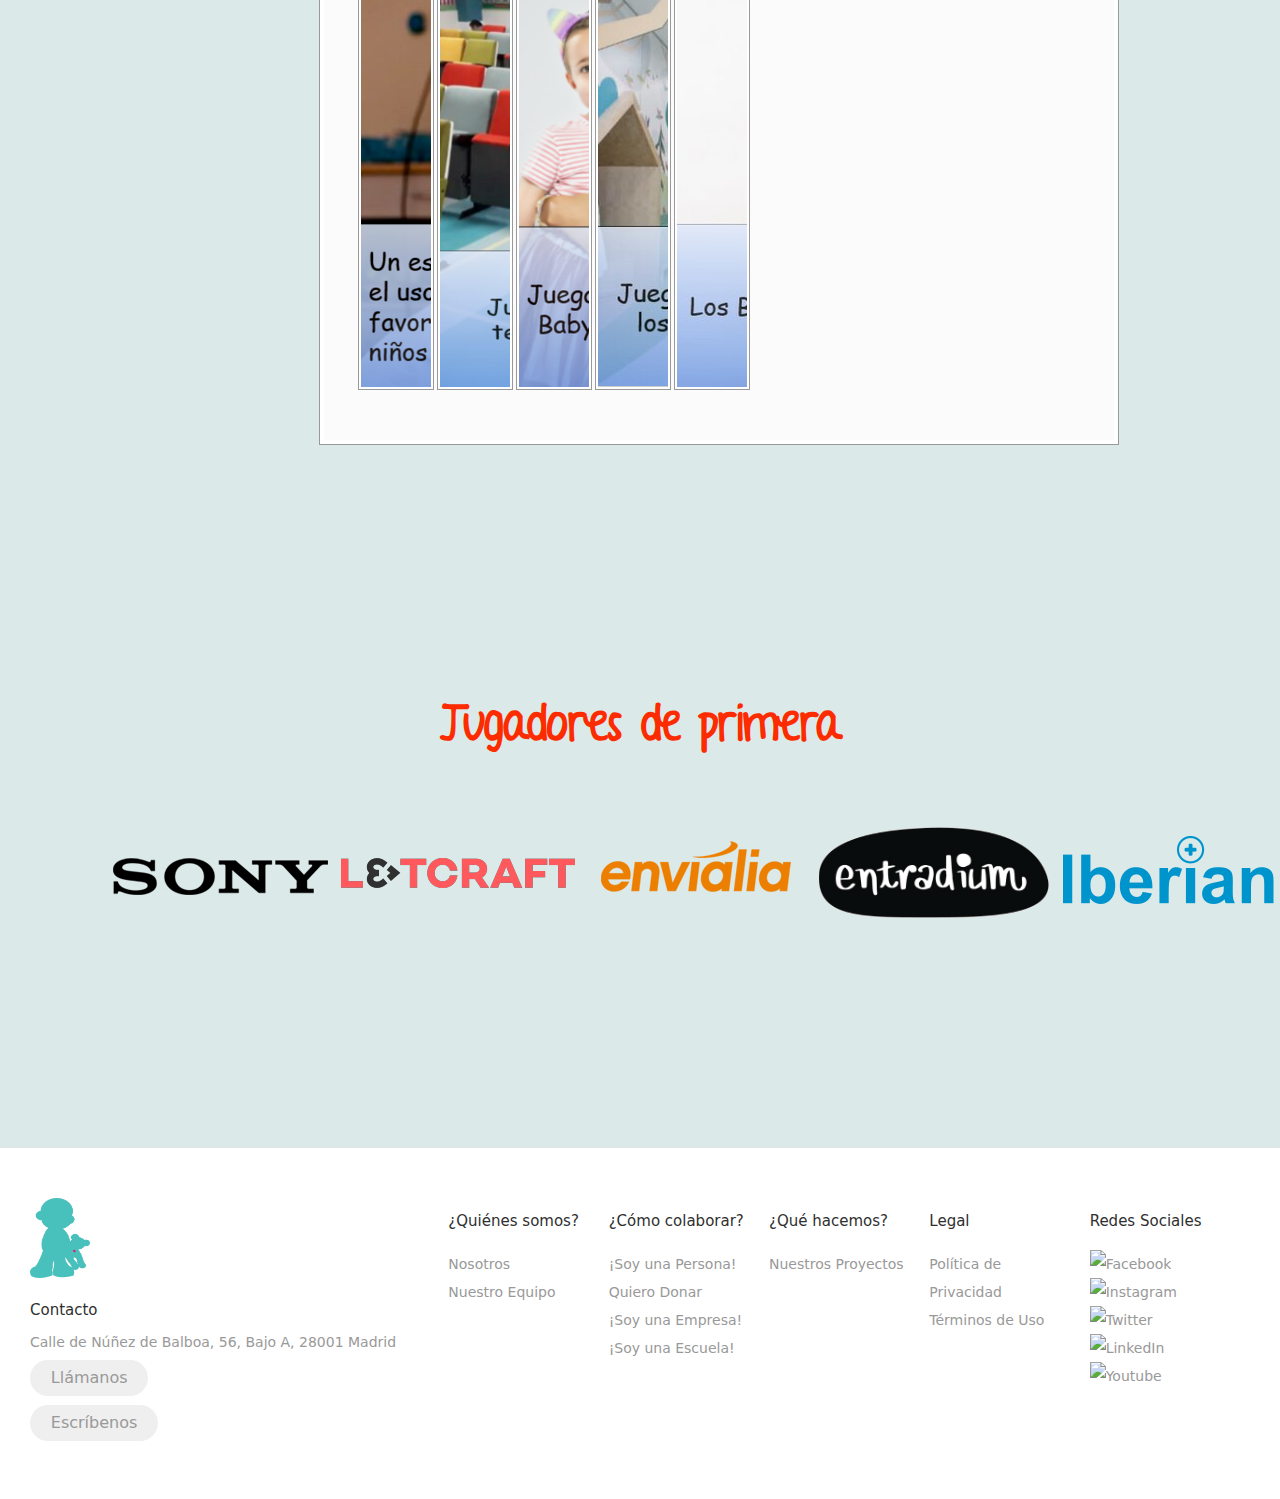
==== commit 2d5e2918: "v1.6 -  Arreglo Equipo y Completa Soy Persona" ====
--- a/template/index.html
+++ b/template/index.html
@@ -41,9 +41,6 @@
               <div class="line">
                 <a href="./equipo.html">Nuestro Equipo</a>
               </div>
-              <div class="line">
-                <a href="./premios.html">Nuestros Premios</a>
-              </div>
             </div>
           </div>
 
@@ -118,9 +115,9 @@
             <li>
               Como <a href="./persona.html">Persona Solidaria</a> puedes:
               <ul>
-                <li>Donar consolas, juegos y entretenimiento, ya sea usado o no</li>
-                <li>Haciéndote <a href="./persona.html">Socio</a> de JuegaTerapia</li>
-                <li>Siendo <a href="./persona.html">Voluntario</a> y ayudando a sacar la mejor de las sonrisas</li>
+                <li><a href="./persona.html#Donar">Donar</a> consolas, juegos y entretenimiento, ya sea usado o no</li>
+                <li>Haciéndote <a href="./persona.html#Socio">Socio</a> de JuegaTerapia</li>
+                <li>Siendo <a href="./persona.html#Voluntario">Voluntario</a> y ayudando a sacar la mejor de las sonrisas</li>
                 <li>Comprándo en nuestra <a href="">Tienda Solidaria</a></li>
               </ul>
 
@@ -215,9 +212,6 @@
               <a href="./equipo.html">Nuestro Equipo</a>
             </li>
                 
-            <li>
-              <a href="./premios.html">Nuestros Premios</a>
-            </li>
           </ul>
         </li>
         
--- a/css/body.css
+++ b/css/body.css
@@ -3,6 +3,7 @@
     --red: #fc2c00;
     --h: 'Rain';
     --texto: 'Roboto';
+    --ctexto: #1c4348;
 }
 
 
@@ -19,7 +20,16 @@
     font-style: normal;
 }
 
-
+.lista{
+    text-align: left;
+    font-family: var(--texto), sans-serif;
+    margin-left: 40%;
+    overflow-wrap: break-word;
+    font-size: 18px;
+    font-weight: 400;
+    line-height: 1.6em;
+    color: var(--ctexto);
+}
 .body{
     margin: 0;
     font-family: Helvetica, sans-serif;
@@ -37,7 +47,7 @@
 .body h2{
     font-family: var(--h), sans-serif;
     color: var(--red);
-    font-size: 1.5em;
+    font-size: 1.8em;
     text-align: center;
 }
 
@@ -47,10 +57,10 @@
     margin-left: 20px;
     text-align: center;
     overflow-wrap: break-word;
-    font-size: 16px;
+    font-size: 18px;
     font-weight: 400;
     line-height: 1.6em;
-    color: #1c4348;
+    color: var(--ctexto);
     padding-left: 20px;
     padding-right: 20px;
 }
@@ -66,17 +76,17 @@
     padding-bottom: 20px;
 }
 
-.containerLeft a:link, .containerRight a:link, .body p a:link{
+.containerLeft a:link, .containerRight a:link, .body p a:link, .lista a:link{
     color: var(--red);
 	TEXT-DECORATION: none;
 }
 
-.containerLeft a:visited, .containerRight a:visited, .body p a:visited{
+.containerLeft a:visited, .containerRight a:visited, .body p a:visited, .lista a:visited{
     color: var(--red);
 	TEXT-DECORATION: none
 }
 
-.containerLeft a:hover, .containerRight a:hover, .body p a:hover{ 
+.containerLeft a:hover, .containerRight a:hover, .body p a:hover, .lista a:hover{ 
     color: var(--red);
 	TEXT-DECORATION:underline;
 }
@@ -140,7 +150,7 @@
 .containerN{
     position: relative;
     width: 100%;
-    height: 1000px;
+    height: 1100px;
     margin: 1 auto;
 }
 
@@ -163,51 +173,6 @@
     text-transform: uppercase;
 }
 
-h1.no-span {
-    display: table;
-    white-space: nowrap;
-}
-
-h1.no-span::before {
-    border-top: 1px solid var(--red);
-    content: '';
-    display: table-cell;
-    position: relative;
-    top: 0.5em;
-    width: 45%;
-    right: 1.5%;
-}
-
-h1.no-span::after{
-    border-top: 1px solid var(--red);
-    content: '';
-    display: table-cell;
-    position: relative;
-    top: 0.5em;
-    width: 44%;
-    left: 1.5%;
-
-}
-
-h1.background {
-    position: relative;
-    z-index: 1;
-}
-
-h1.background span {
-    background: var(--background);
-    padding: 0 15px;
-}
-
-h1.background::before {
-    border-top: 2px solid #dfdfdf;
-    content:"";
-    margin: 0 auto;
-    position: absolute; 
-    top: 50%; left: 0; right: 0; bottom: 0;
-    width: 95%;
-    z-index: -1;
-}
 
 
 .r{
@@ -226,7 +191,7 @@
     padding-right: 50px;
 }
 
-table img{
+.table img{
     padding-left: 15px;
     padding-right: 15px;
     width: 272px;
@@ -320,4 +285,213 @@
       padding-left: 18.5px;
       padding-right: 18.5px;
   }
-  +  
+
+
+  /*Equipo*/
+  .flexbox-container {
+    display: inline-flex;
+    flex-wrap: nowrap;
+    justify-content: center;
+    align-items: center;
+    align-content: center;
+    padding-bottom: 50px;
+  }
+
+  .flexbox-container-inside {
+    display: inline-flex;
+    flex-direction: column;
+    flex-wrap: nowrap;
+    justify-content: center;
+    align-items: center;
+    align-content: center;
+  }
+
+  .flexbox-container-inside h3{
+    font-family: var(--texto), sans-serif;
+    color: var(--red);
+    font-size: 1.5em;
+    text-align: center;
+    font-weight: bold;
+  }
+
+  .flexbox-container-inside h4{
+    font-family: var(--texto), sans-serif;
+    color: var(--ctexto);
+    font-size: 0.8em;
+    text-align: center;
+}
+
+.flexbox-container-consL {
+    display: inline-flex;
+    flex-wrap: nowrap;
+    justify-content: center;
+    align-items: center;
+    align-content: center;
+    padding-bottom: 50px;
+    width: 45%;
+    float: left;
+    padding-left: 200px;
+    padding-right: 500px;
+  }
+
+  .flexbox-container-consR {
+    display: inline-flex;
+    justify-content: center;
+    align-items: center;
+    align-content: center;
+    padding-bottom: 50px;
+    width: 45%;
+    float: right;
+    padding-left: 50px;
+    padding-right: 200px;
+  }
+
+  .containerAux{
+    position: relative;
+    width: 100%;
+    height: 1300px;
+    margin: 1 auto;
+}
+
+.demo {
+    border:1px sólido #C0C0C0;
+    border-collapse:colapso;
+    padding:5px;
+    float: center;
+}
+.demo th {
+    border:1px sólido #C0C0C0;
+    padding:5px;
+    background:#fbfbfb;
+}
+.demo td {
+    border:1px sólido #C0C0C0;
+    padding:5px;
+    background:#dbe9e9;
+}
+
+.demo .th1, .demo .td1{
+    border:2px sólido #C0C0C0;
+    padding:5px;
+    background:#9ce876;
+}
+
+.demo .th2, .demo .td2{
+    border:1px sólido #C0C0C0;
+    padding:5px;
+    background:#f24a32;
+}
+
+.containerTabla{
+    display: inline-flex;
+    width:100%;
+    height: auto;
+    justify-content: center;
+    align-items: center;
+    align-content: center;
+    float: center;
+    padding-bottom: 50px;
+}
+
+.containerButton{
+    display: inline-flex;
+    width:100%;
+    height: 100px;
+    justify-content: center;
+    align-items: center;
+    align-content: center;
+    float: center;
+    padding-bottom: 50px;
+}
+
+
+.custom-btn {
+    width: 130px;
+    height: 40px;
+    color: #fff;
+    border-radius: 5px;
+    padding: 10px 25px;
+    font-family: 'Lato', sans-serif;
+    font-weight: 500;
+    background: transparent;
+    cursor: pointer;
+    transition: all 0.3s ease;
+    position: relative;
+    display: inline-block;
+     box-shadow:inset 2px 2px 2px 0px rgba(255,255,255,.5),
+     7px 7px 20px 0px rgba(0,0,0,.1),
+     4px 4px 5px 0px rgba(0,0,0,.1);
+    outline: none;
+  }
+
+  .btn-5 {
+    width: 130px;
+    height: 40px;
+    line-height: 42px;
+    padding: 0;
+    border: none;
+    background: rgb(255,27,0);
+  background: linear-gradient(0deg, rgba(255,27,0,1) 0%, rgba(251,75,2,1) 100%);
+    float: center;
+  }
+  .btn-5:hover {
+    color: #f0094a;
+    background: transparent;
+     box-shadow:none;
+  }
+  .btn-5:before,
+  .btn-5:after{
+    content:'';
+    position:absolute;
+    top:0;
+    right:0;
+    height:2px;
+    width:0;
+    background: #f0094a;
+    box-shadow:
+     -1px -1px 5px 0px #fff,
+     7px 7px 20px 0px #0003,
+     4px 4px 5px 0px #0002;
+    transition:400ms ease all;
+  }
+  .btn-5:after{
+    right:inherit;
+    top:inherit;
+    left:0;
+    bottom:0;
+  }
+  .btn-5:hover:before,
+  .btn-5:hover:after{
+    width:100%;
+    transition:800ms ease all;
+  }
+
+
+
+.containerTabla td{
+    border: hidden;
+    padding-left: 18.5px;
+    padding-right: 18.5px;
+    text-align: center;
+}
+
+.containerTabla h3{
+    font-family: var(--texto), sans-serif;
+    color: var(--red);
+    font-size: 1.5em;
+    text-align: center;
+    font-weight: bold;
+}
+
+.containerTabla h4{
+    font-family: var(--texto), sans-serif;
+    color: var(--ctexto);
+    font-size: 1em;
+    text-align: center;
+    padding-bottom: 30px;
+}
+
+.containerTabla td img{
+    clip-path: circle();
+}--- a/css/piePag.css
+++ b/css/piePag.css
@@ -1,5 +1,6 @@
 
 .footer, .footer::before, .footer::after{
+    display: inline-flex;
     width: auto;
     font-family: acumin-pro, system-ui, sans-serif;
     margin: 0;
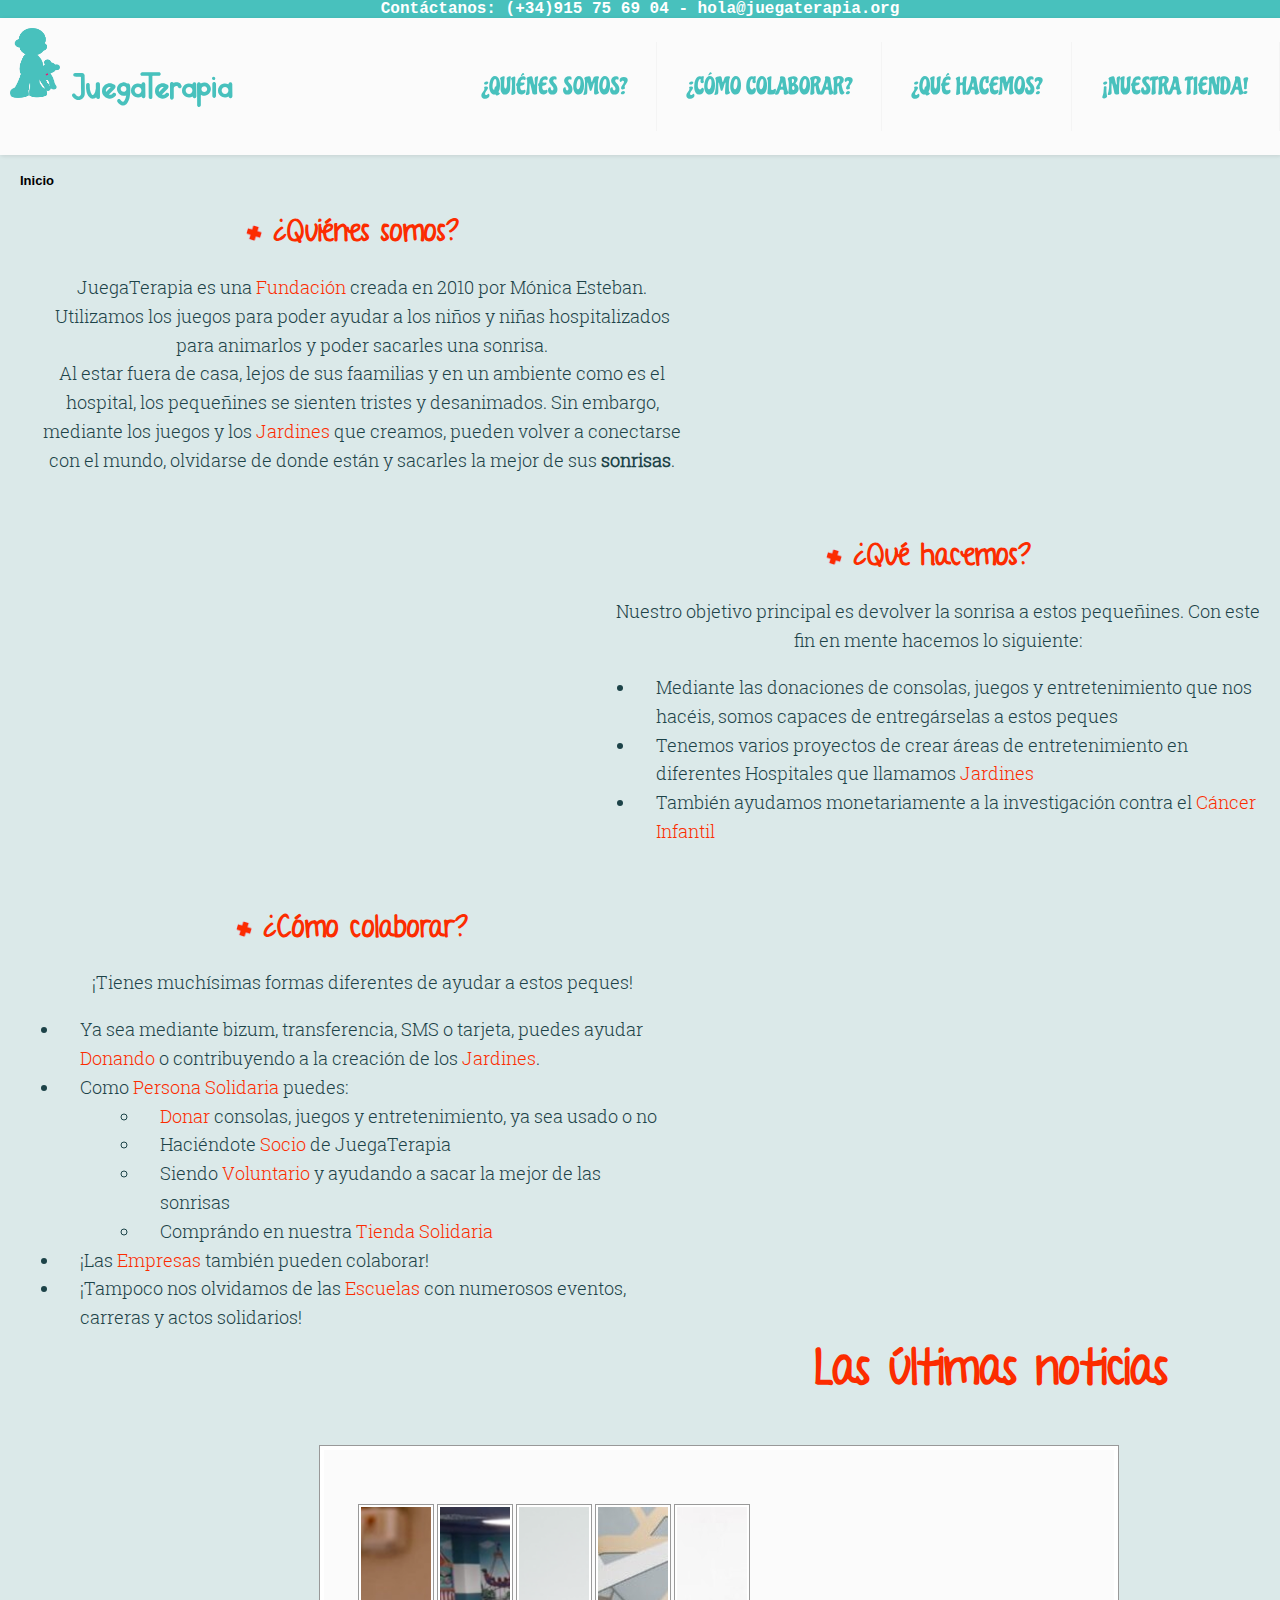
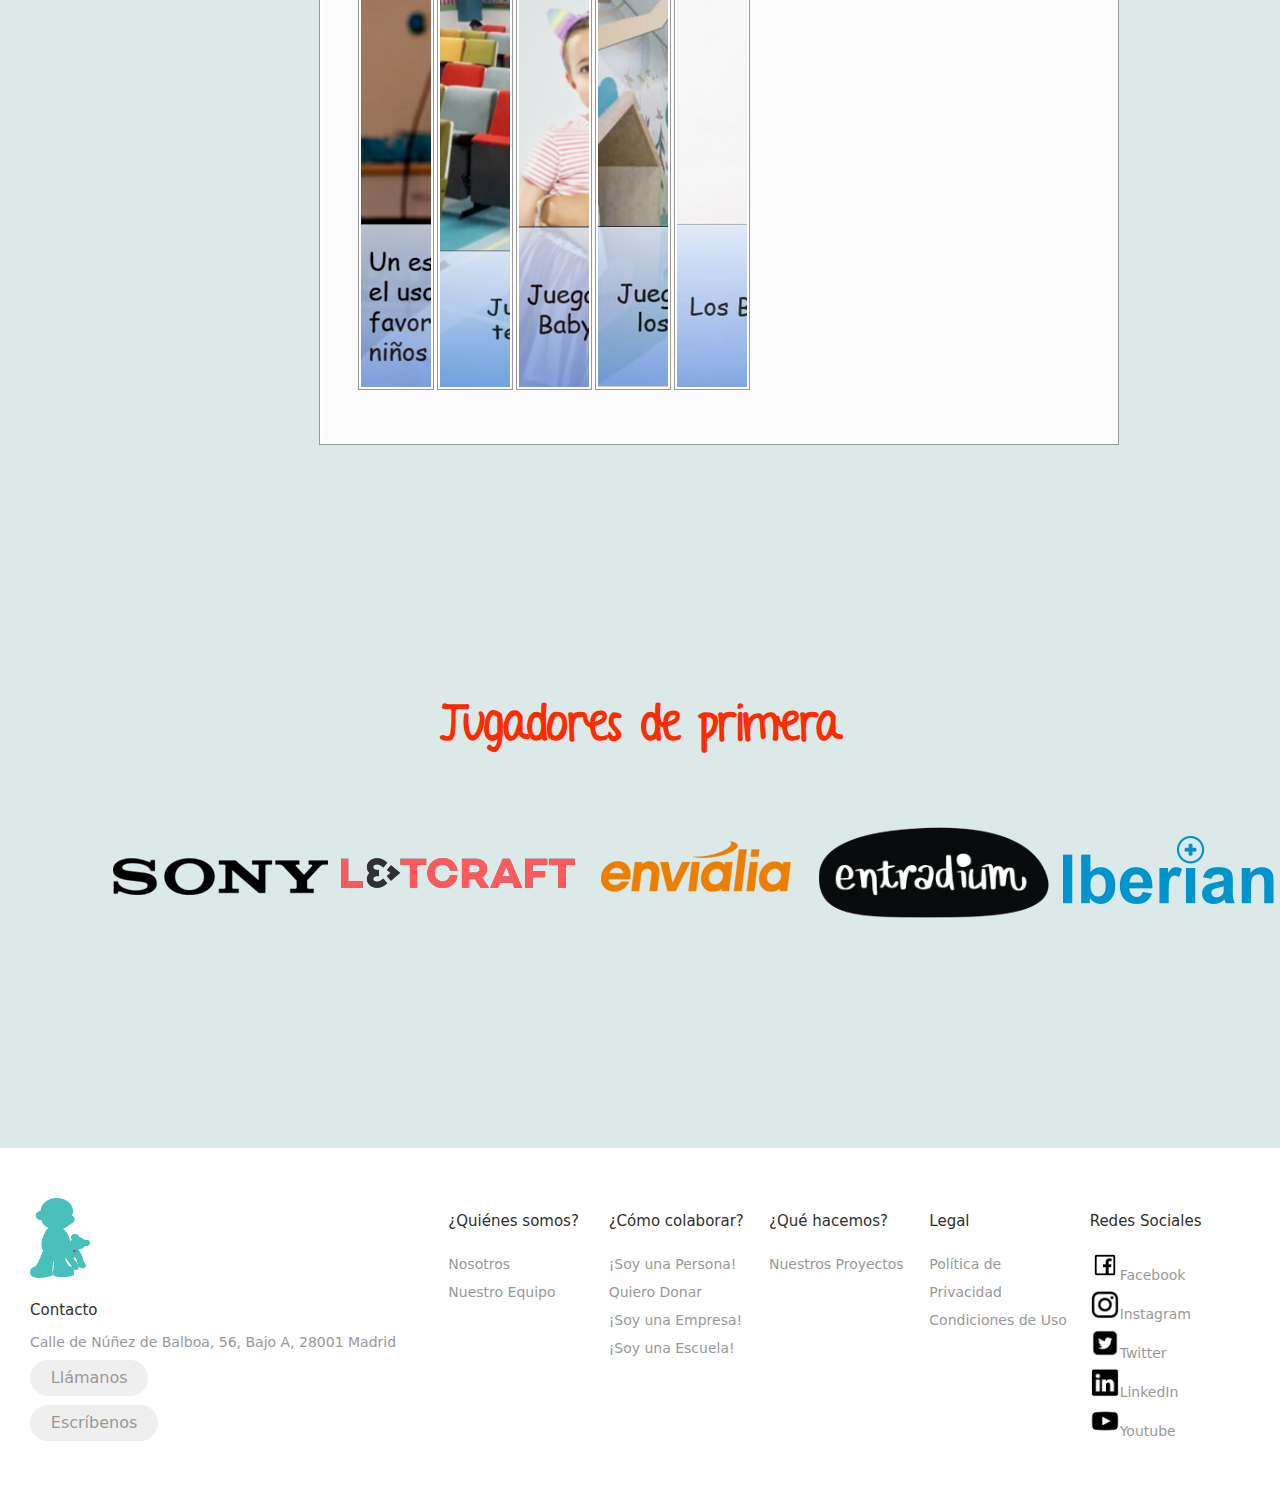
==== commit 5acc0244: "v1.8 - Aspecto Legal" ====
--- a/template/index.html
+++ b/template/index.html
@@ -120,6 +120,7 @@
                 <li>Siendo <a href="./persona.html#Voluntario">Voluntario</a> y ayudando a sacar la mejor de las sonrisas</li>
                 <li>Comprándo en nuestra <a href="">Tienda Solidaria</a></li>
               </ul>
+            </li>
 
             <li>
               ¡Las <a href="./empresa.html">Empresas</a> también pueden colaborar!
@@ -127,7 +128,6 @@
 
             <li>
               ¡Tampoco nos olvidamos de las <a href="./escuela.html">Escuelas</a> con numerosos eventos, carreras y actos solidarios!
-            </li>
             </li>
           </ul>
         </p>
@@ -256,7 +256,7 @@
             </li>
             
             <li>
-              <a href="./tuso.html">Términos de Uso</a>
+              <a href="./tuso.html">Condiciones de Uso</a>
             </li>
           </ul>
         </li>
@@ -266,25 +266,24 @@
           
           <ul class="nav__ul">
             <li>
-              <a href="./tuso.html"><img src="https://www.facebook.com/juegaterapia" alt="Facebook"></a>
-            </li>
-
-            <li>
-              <a href="./privacidad.html"><img src="https://www.instagram.com/juegaterapiaOrg/" alt="Instagram"></a>
+              <a href="https://www.facebook.com/juegaterapia"><img src="../images/i-facebook.png" alt="Facebook" width="30" height="30">Facebook</a>
+            </li>
+
+            <li>
+              <a href="https://www.instagram.com/juegaterapiaOrg/"><img src="../images/i-instagram.png" alt="Instagram" width="30" height="30">Instagram</a>
             </li>
             
             <li>
-              <a href="./tuso.html"><img src="https://twitter.com/juegaterapia" alt="Twitter"></a>
-            </li>
-
-            <li>
-              <a href="./tuso.html"><img src="https://es.linkedin.com/company/juegaterapia" alt="LinkedIn"></a>
-            </li>
-
-            <li>
-              <a href="./tuso.html"><img src="https://www.youtube.com/channel/UCFs-91-luX_8uUnnZDXphIA" alt="Youtube"></a>
-            </li>
-            
+              <a href="https://twitter.com/juegaterapia"><img src="../images/i-twitter.png" alt="Twitter" width="30" height="30">Twitter</a>
+            </li>
+
+            <li>
+              <a href="https://es.linkedin.com/company/juegaterapia"><img src="../images/i-linkedin.png" alt="LinkedIn" width="30" height="30">LinkedIn</a>
+            </li>
+
+            <li>
+              <a href="https://www.youtube.com/channel/UCFs-91-luX_8uUnnZDXphIA"><img src="../images/i-youtube.png" alt="Youtube" width="30" height="30">Youtube</a>
+            </li>
           </ul>
         </li>
 
--- a/css/body.css
+++ b/css/body.css
@@ -29,6 +29,18 @@
     font-weight: 400;
     line-height: 1.6em;
     color: var(--ctexto);
+}
+
+.list{
+  text-align: left;
+  font-family: var(--texto), sans-serif;
+  margin-left: 20%;
+  margin-right: 25%;
+  font-size: 18px;
+  font-weight: 400;
+  line-height: 1.6em;
+  color: var(--ctexto);
+  float: left;
 }
 .body{
     margin: 0;
@@ -76,17 +88,17 @@
     padding-bottom: 20px;
 }
 
-.containerLeft a:link, .containerRight a:link, .body p a:link, .lista a:link{
+.containerLeft a:link, .containerRight a:link, .body p a:link, .lista a:link, .list a:link{
     color: var(--red);
 	TEXT-DECORATION: none;
 }
 
-.containerLeft a:visited, .containerRight a:visited, .body p a:visited, .lista a:visited{
+.containerLeft a:visited, .containerRight a:visited, .body p a:visited, .lista a:visited, .list a:visited{
     color: var(--red);
 	TEXT-DECORATION: none
 }
 
-.containerLeft a:hover, .containerRight a:hover, .body p a:hover, .lista a:hover{ 
+.containerLeft a:hover, .containerRight a:hover, .body p a:hover, .lista a:hover, .list a:hover{ 
     color: var(--red);
 	TEXT-DECORATION:underline;
 }
@@ -391,7 +403,7 @@
     align-items: center;
     align-content: center;
     float: center;
-    padding-bottom: 50px;
+    padding-bottom: 70px;
 }
 
 .containerButton{
@@ -494,4 +506,56 @@
 
 .containerTabla td img{
     clip-path: circle();
+}
+
+.containerEmp{
+  display: inline-flex;
+  width:100%;
+  height: auto;
+  justify-content: center;
+  align-items: center;
+  align-content: center;
+  float: center;
+  padding-bottom: 10px;
+}
+
+
+.tituloLegal{
+  font-weight: bold;
+  font-size: 2em;
+  font-family: var(--texto), sans-serif;
+  color: var(--ctexto);
+  margin-left: 20px;
+}
+
+.tituloLegalG{
+  font-weight: bold;
+  font-size: 2.5em;
+  font-family: var(--texto), sans-serif;
+  color: var(--ctexto);
+  margin-left: 1;
+}
+
+
+.li{
+  text-align: left;
+  font-family: var(--texto), sans-serif;
+  margin-left: 20%;
+  margin-right: 15%;
+  font-size: 18px;
+  font-weight: 400;
+  line-height: 1.6em;
+  color: var(--ctexto);
+  float: left;
+}
+
+.containerLegal{
+  display: inline-flex;
+  width:100%;
+  height: auto;
+  justify-content: left;
+  align-items: left;
+  align-content: left;
+  float: left;
+  padding-bottom: 10px;
 }